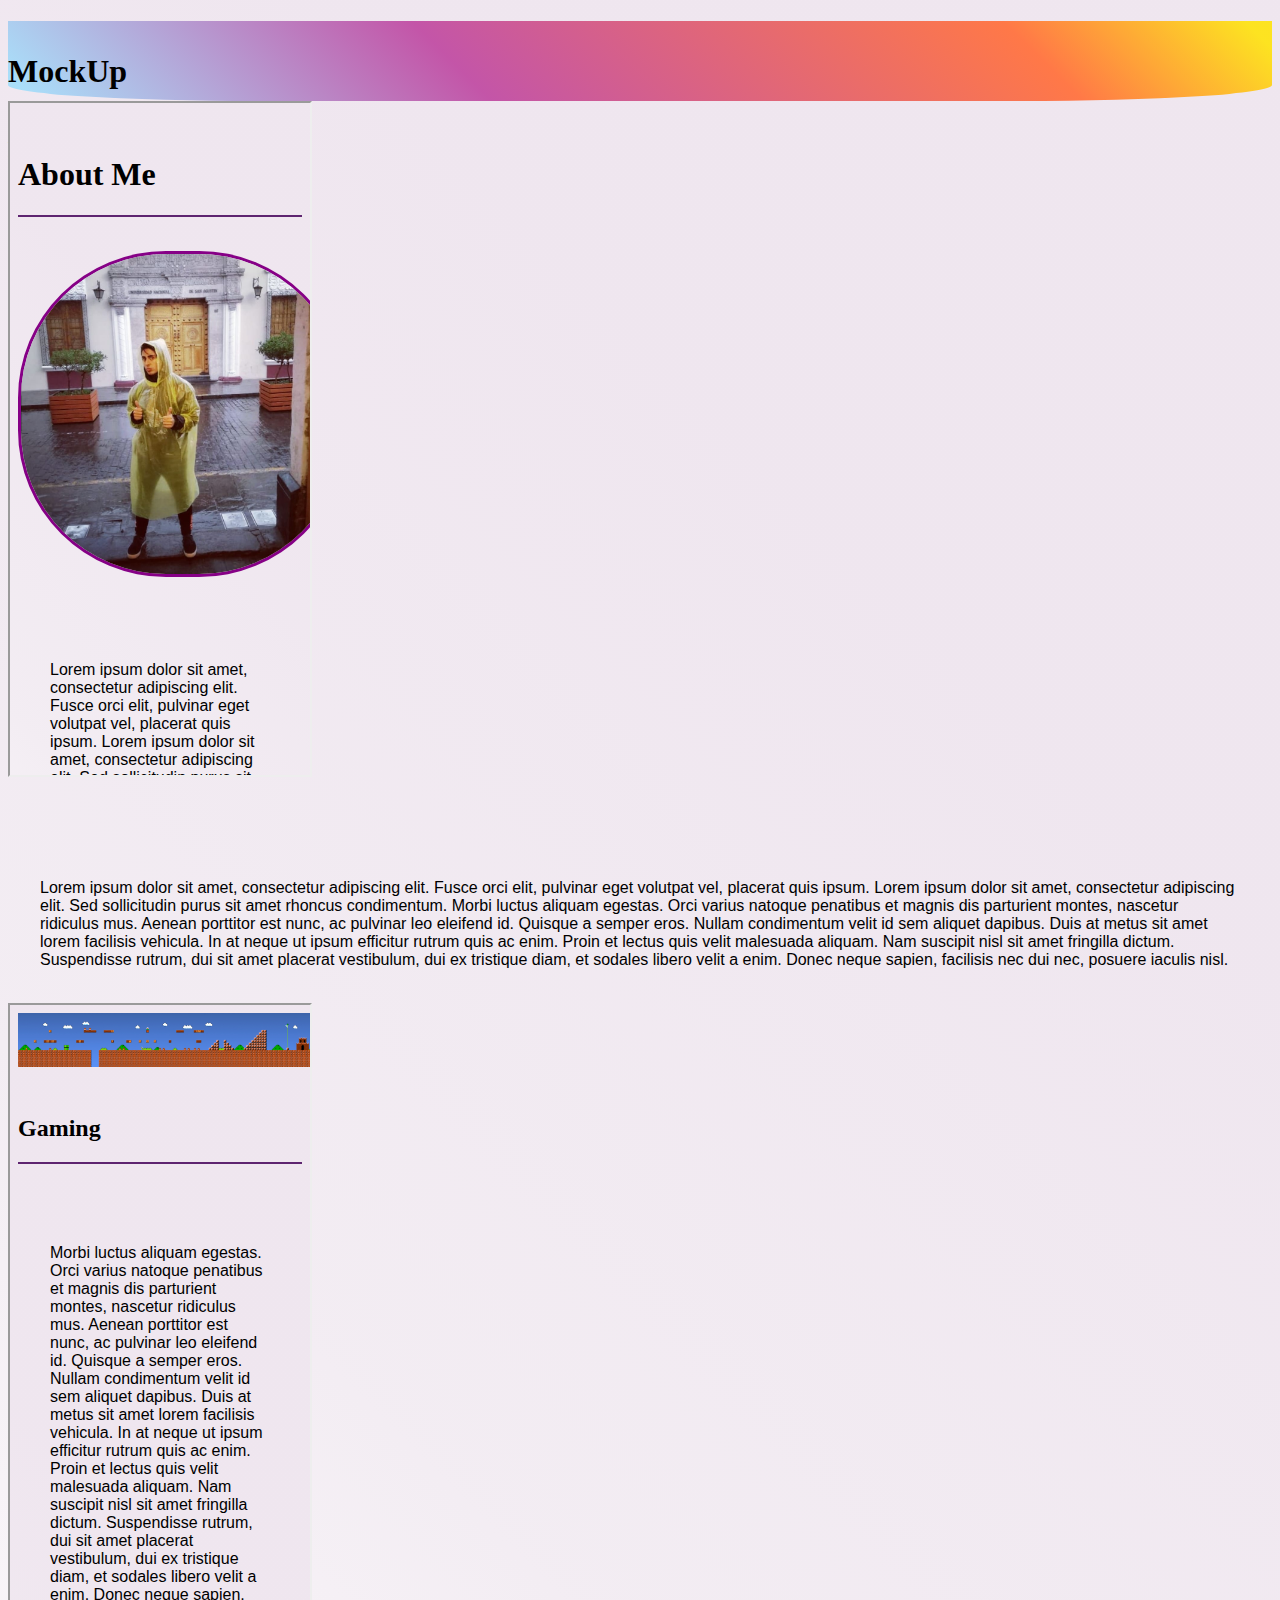
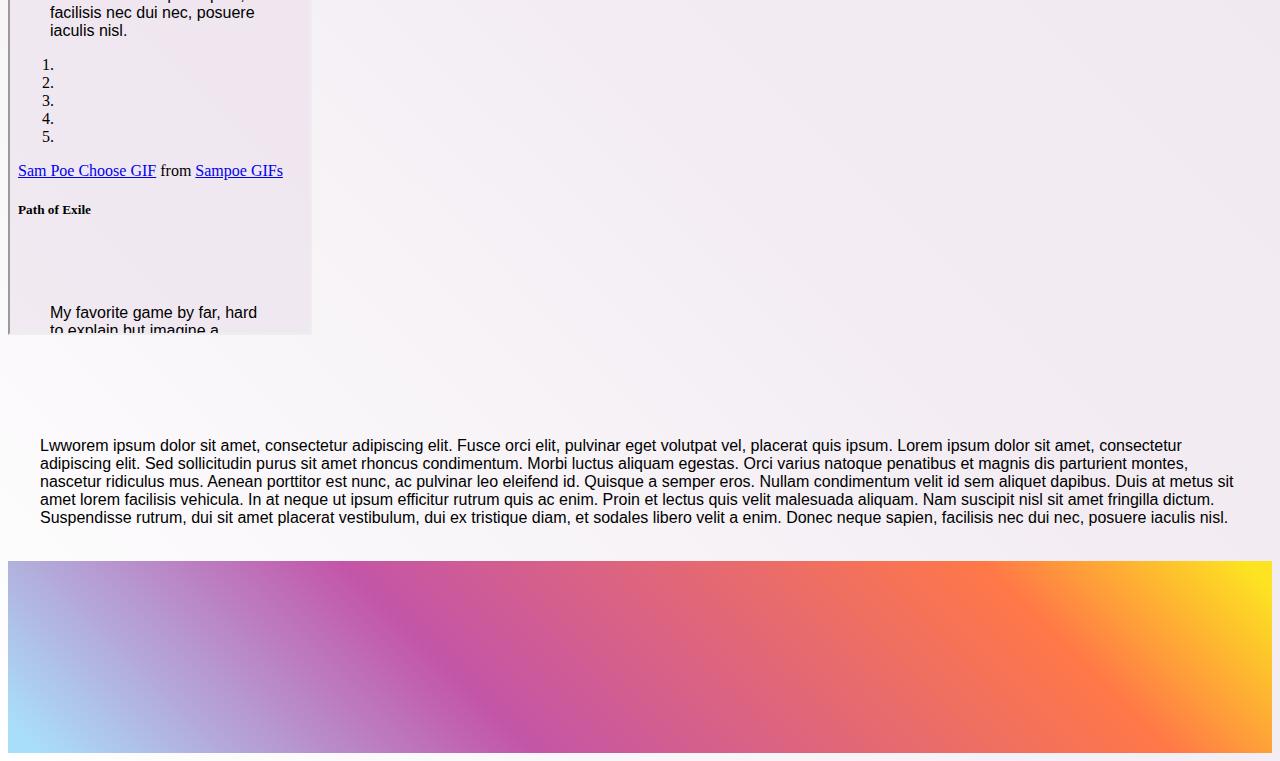
==== index.html @ 93ef7b10 "added gaming section of webpage, with CSS components" ====
<!doctype html>
<html lang="en">

<head>
  <!-- Required meta tags -->
  <meta charset="utf-8">
  <meta name="viewport" content="width=device-width, initial-scale=1">

  <!-- Bootstrap CSS -->
  <link href="https://cdn.jsdelivr.net/npm/bootstrap@5.0.0-beta1/dist/css/bootstrap.min.css" rel="stylesheet"
    integrity="sha384-giJF6kkoqNQ00vy+HMDP7azOuL0xtbfIcaT9wjKHr8RbDVddVHyTfAAsrekwKmP1" crossorigin="anonymous">
  <!-- Custom CSS -->
  <link rel="stylesheet" href="./Resources/index.css">
  <title>Chirstian Vimu</title>
</head>

<body id="body" class="body-day">
  <!--HEADER-->
  <section id="header" class="theme-day sticky-top">
    <div class="container-fluid text-center">
      <div class="row">
        <div class="col-2 text-end align-right">
          <h1 class="pt-md-2 pt-4">MockUp</h1>
        </div>
        <div class="col text-start">
          <h2 class="text-muted pt-md-2 offset-1">Personal Site</h2>
        </div>
        <div class="col-4">
          <button type="button" class="btn btn-outline-secondary" id="theme-selector"><img src="Resources/sun.png"
              class="img offset-1" id="theme-image"></button>
        </div>
      </div>
    </div>
  </section>
  <!-- /HEADER -->
  <!-- ABOUT ME -->
  <section id="about">
    <div class="container">
      <div class="row">
        <iframe src="./Resources/about.html" class="theme-day">
          <div id="content-window"></div>
        </iframe>
      </div>
      <br>
      <div class="row pb-4">
        <p>
          Lorem ipsum dolor sit amet, consectetur adipiscing elit. Fusce orci elit, pulvinar eget volutpat
          vel, placerat quis ipsum. Lorem ipsum dolor sit amet, consectetur adipiscing elit. Sed sollicitudin
          purus sit amet rhoncus condimentum. Morbi luctus aliquam egestas. Orci varius natoque penatibus et
          magnis dis parturient montes, nascetur ridiculus mus. Aenean porttitor est nunc, ac pulvinar leo
          eleifend id. Quisque a semper eros. Nullam condimentum velit id sem aliquet dapibus. Duis at metus
          sit amet lorem facilisis vehicula. In at neque ut ipsum efficitur rutrum quis ac enim. Proin et
          lectus quis velit malesuada aliquam. Nam suscipit nisl sit amet fringilla dictum. Suspendisse
          rutrum, dui sit amet placerat vestibulum, dui ex tristique diam, et sodales libero velit a enim.
          Donec neque sapien, facilisis nec dui nec, posuere iaculis nisl.
        </p>
        <br>
      </div>
  </section>
  <!-- /ABOUT ME -->
  <!-- GAMING -->
  <section id="gaming">
    <div class="container-fluid">
      <div class="row">
        <iframe src="./Resources/gaming.html" class="theme-day">
          <div id="content-window"></div>
        </iframe>
      </div>
      <br>
      <div class="row pb-4">
        <p>
          Lwworem ipsum dolor sit amet, consectetur adipiscing elit. Fusce orci elit, pulvinar eget volutpat
          vel, placerat quis ipsum. Lorem ipsum dolor sit amet, consectetur adipiscing elit. Sed sollicitudin
          purus sit amet rhoncus condimentum. Morbi luctus aliquam egestas. Orci varius natoque penatibus et
          magnis dis parturient montes, nascetur ridiculus mus. Aenean porttitor est nunc, ac pulvinar leo
          eleifend id. Quisque a semper eros. Nullam condimentum velit id sem aliquet dapibus. Duis at metus
          sit amet lorem facilisis vehicula. In at neque ut ipsum efficitur rutrum quis ac enim. Proin et
          lectus quis velit malesuada aliquam. Nam suscipit nisl sit amet fringilla dictum. Suspendisse
          rutrum, dui sit amet placerat vestibulum, dui ex tristique diam, et sodales libero velit a enim.
          Donec neque sapien, facilisis nec dui nec, posuere iaculis nisl.
        </p>
        <br>
      </div>
  </section>
  <!-- /GAMING -->
  <!-- FOOTER -->
  <section id="footer" class="theme-day">
    <div class="container-fluid">
    </div>
  </section>
  <!-- /FOOTER -->

  <!--SCRIPTS-->
  <!-- Jquery -->
  <script src="https://code.jquery.com/jquery-3.5.1.js" integrity="sha256-QWo7LDvxbWT2tbbQ97B53yJnYU3WhH/C8ycbRAkjPDc="
    crossorigin="anonymous"></script>
  <!-- Popper -->
  <script src="https://cdn.jsdelivr.net/npm/@popperjs/core@2.5.4/dist/umd/popper.min.js"
    integrity="sha384-q2kxQ16AaE6UbzuKqyBE9/u/KzioAlnx2maXQHiDX9d4/zp8Ok3f+M7DPm+Ib6IU"
    crossorigin="anonymous"></script>
  <!-- Bootstrap JS -->
  <script src="https://cdn.jsdelivr.net/npm/bootstrap@5.0.0-beta1/dist/js/bootstrap.min.js"
    integrity="sha384-pQQkAEnwaBkjpqZ8RU1fF1AKtTcHJwFl3pblpTlHXybJjHpMYo79HY3hIi4NKxyj"
    crossorigin="anonymous"></script>
  <!-- Custom JS -->
  <script defer src="./Resources/index.js"></script>
  <!--/SCRIPTS-->
</body>

</html>
---- Resources/index.css ----
/*STYLE SHEET FOR PAGE CONTENTS. SARED BETWEEN HTML FILES*/


/*SYLE BY COMMON COMPONENTS*/
.theme-night {
    background: hsla(213, 65%, 28%, 1);

    background: -moz-linear-gradient(45deg, hsla(213, 65%, 28%, 1) 0%, hsla(238, 35%, 34%, 1) 31%, hsla(314, 58%, 35%, 1) 78%, hsla(323, 70%, 40%, 1) 88%, hsla(323, 70%, 48%, 1) 100%);
    filter: progid: DXImageTransform.Microsoft.gradient( startColorstr="#194376", endColorstr="#393B76", GradientType=1 );
    color: #F4F4ED;
}
.theme-day {
    background: hsla(53, 98%, 56%, 1);

    background: linear-gradient(225deg, hsla(53, 98%, 56%, 1) 2%, hsla(16, 100%, 64%, 1) 20%, hsla(315, 48%, 55%, 1) 64%, hsla(200, 87%, 82%, 1) 98%);
    
    filter: progid: DXImageTransform.Microsoft.gradient( startColorstr="#fde321", endColorstr="#ff7847", GradientType=1 );
    color: black;
}

h1 {
    font-family:Cambria, Cochin, Georgia, Times, 'Times New Roman', serif, bold;
    padding-top: 1em;

}

h2 {
    font-family:Cambria, Cochin, Georgia, Times, 'Times New Roman', serif;
    padding-top: 1em;
}

p {
    font-family:'Segoe UI', Tahoma, Geneva, Verdana, sans-serif, cursive;
    padding-top: 4em;
    padding-left: 2em;
    padding-right: 2em;
}

.body-day {
    background: hsla(0, 0%, 100%, 1);
    color: black;
    background: linear-gradient(45deg, hsla(0, 0%, 100%, 1) 0%, hsla(300, 20%, 94%, 1) 37%, hsla(300, 22%, 92%, 1) 73%);
    filter: progid: DXImageTransform.Microsoft.gradient( startColorstr="#ffffff", endColorstr="#F3EDF3", GradientType=1 );
    
}

.body-night {
    background: hsla(0, 2%, 34%, 1);
    color: whitesmoke;
    background: linear-gradient(360deg, hsla(0, 2%, 34%, 1) 1%, hsla(300, 4%, 9%, 1) 92%);
    filter: progid: DXImageTransform.Microsoft.gradient( startColorstr="#575454", endColorstr="#181618", GradientType=1 );
}

hr {
    margin-top: 1rem;
    margin-bottom: 1rem;
    border: 0;
    border-top: 2px solid rgba(67, 0, 88, 0.842);
  }
.line-separator {
    margin-top: 1rem;
    margin-bottom: 1rem;
    border: 0;
    border-top: 2px solid rgba(67, 0, 88, 0.842);
}
/*/SYLE BY COMMON COMPONENTS/*/

/*STYLE BY SECTIONS*/
#header {
    border-radius: 0 0 20% 20%;
    height: 5em;
}
#header img {
    height: 4em;
    width: 4em;
}
#header button {
    align-self: flex-end center;
    padding-right: 1em;
    border-radius: 50%;
}

#footer {
    width: 100%;
    height: 12em;
}

#about {
    object-fit: contain;
    border-radius: 15%;
}
/* CSS screens 320px o above */
@media (min-width: 320px) {

    #about iframe {
        height: 66em;
        max-width: 100%;
    } 
    #gaming iframe {
        height: 69em;
        max-width: 100%;
    } 
}
/* CSS screens 550px o above */
@media (min-width: 550px) {

    #about iframe {
        height: 60em;
        max-width: 100%;
    } 
    #gaming iframe {
        height: 72em;
        max-width: 100%;
    } 
}
/* CSS screens 900px o above */
@media (min-width: 900px) {

    #about iframe {
        height: 56em;
        max-width: 100%;
    }
    #gaming iframe {
        height: 64em;
        max-width: 100%;
    }  
}
/* CSS screens 1200px o above */
@media (min-width: 1200px) {

    #about iframe {
        height: 42em;
        max-width: 100%;
    }
    #gaming iframe {
        height: 58em;
        max-width: 100%;
    } 
}
#about img {
    border-radius: 45%;
    max-height: 20em;
    width: auto;
    border: 0.2em solid rgb(134, 0, 134);
}

#gaming-header {
    max-width: 100%;
    height: auto;
}
#gaming-header img {
    max-width: 100vw;
}
/*/STYLE BY SECTIONS/*/
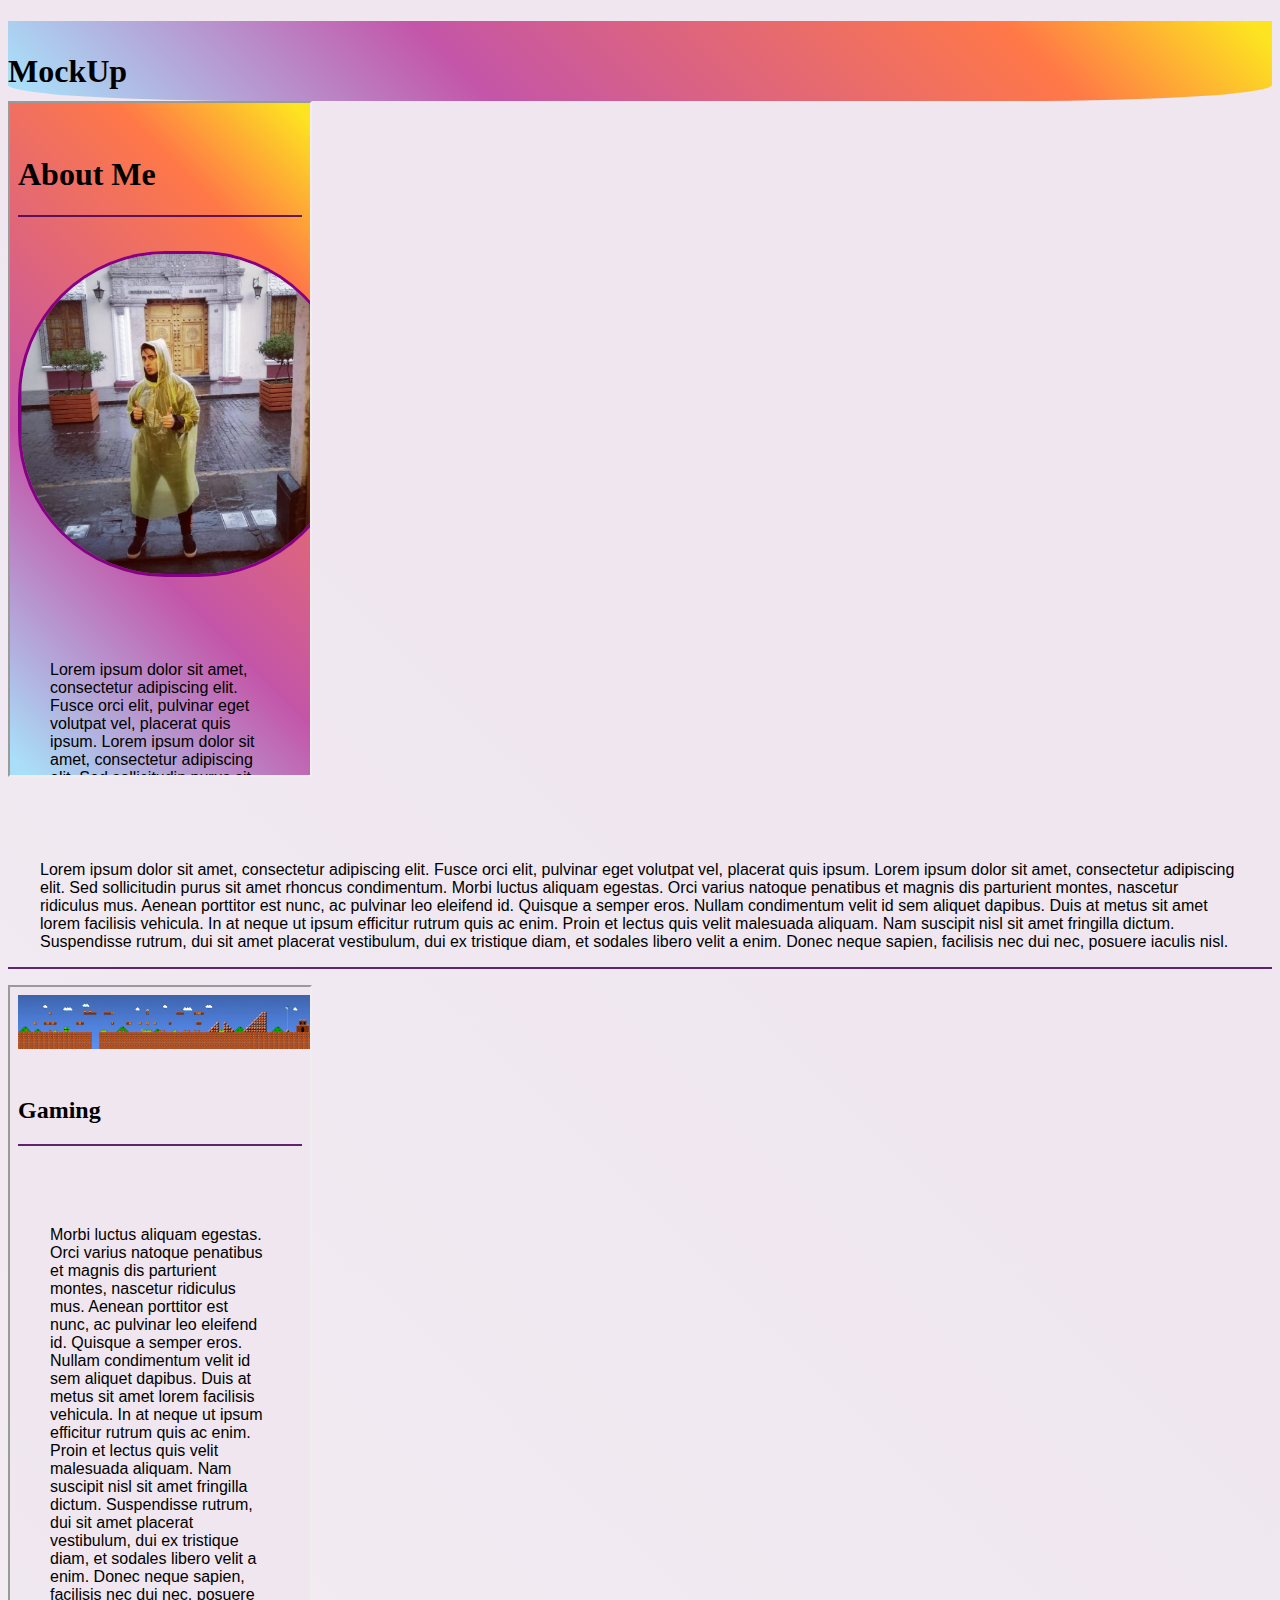
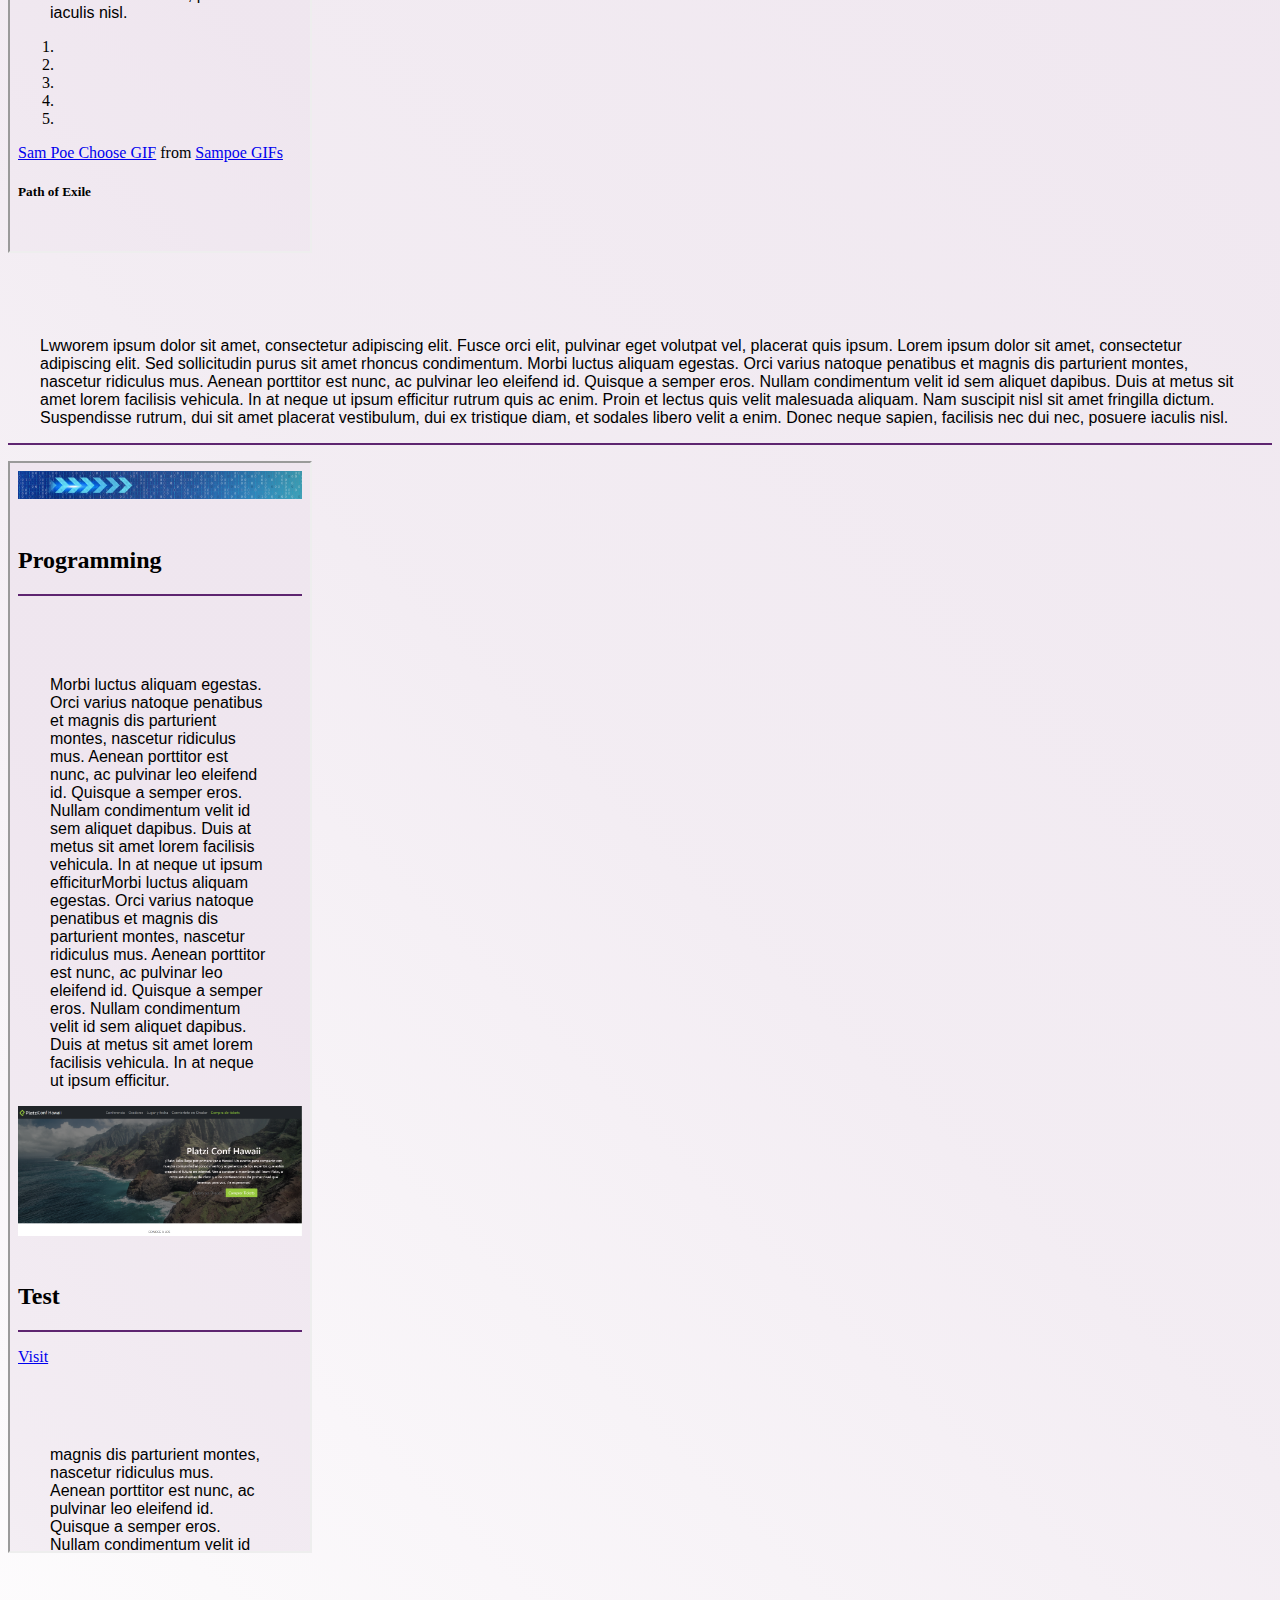
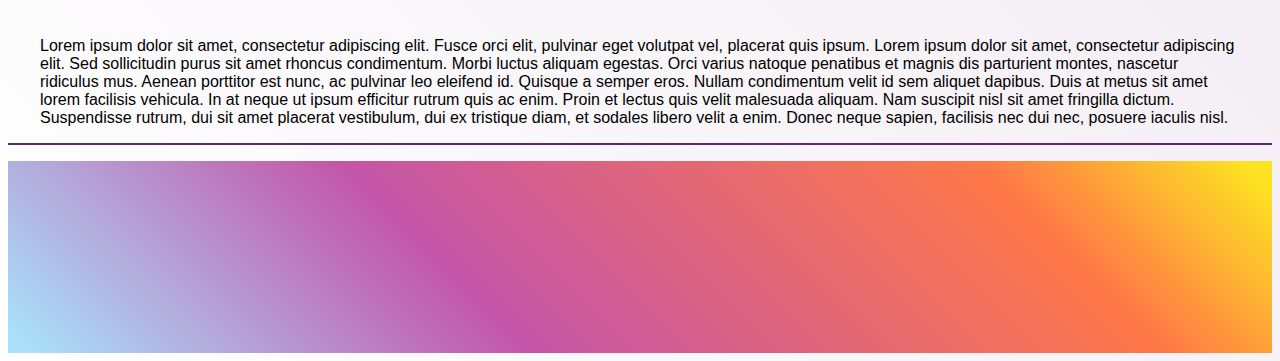
==== commit ecfe74e4: "Added section for programming" ====
--- a/index.html
+++ b/index.html
@@ -41,8 +41,7 @@
           <div id="content-window"></div>
         </iframe>
       </div>
-      <br>
-      <div class="row pb-4">
+      <div class="row">
         <p>
           Lorem ipsum dolor sit amet, consectetur adipiscing elit. Fusce orci elit, pulvinar eget volutpat
           vel, placerat quis ipsum. Lorem ipsum dolor sit amet, consectetur adipiscing elit. Sed sollicitudin
@@ -54,20 +53,21 @@
           rutrum, dui sit amet placerat vestibulum, dui ex tristique diam, et sodales libero velit a enim.
           Donec neque sapien, facilisis nec dui nec, posuere iaculis nisl.
         </p>
-        <br>
       </div>
   </section>
+  <div class="container-fluid">
+    <div class="line-separator"></div>
+  </div>
   <!-- /ABOUT ME -->
   <!-- GAMING -->
   <section id="gaming">
-    <div class="container-fluid">
+    <div class="container">
       <div class="row">
         <iframe src="./Resources/gaming.html" class="theme-day">
           <div id="content-window"></div>
         </iframe>
       </div>
-      <br>
-      <div class="row pb-4">
+      <div class="row">
         <p>
           Lwworem ipsum dolor sit amet, consectetur adipiscing elit. Fusce orci elit, pulvinar eget volutpat
           vel, placerat quis ipsum. Lorem ipsum dolor sit amet, consectetur adipiscing elit. Sed sollicitudin
@@ -79,10 +79,38 @@
           rutrum, dui sit amet placerat vestibulum, dui ex tristique diam, et sodales libero velit a enim.
           Donec neque sapien, facilisis nec dui nec, posuere iaculis nisl.
         </p>
-        <br>
       </div>
   </section>
+  <div class="container-fluid">
+    <div class="line-separator"></div>
+  </div>
   <!-- /GAMING -->
+  <!-- PROGRAMMING -->
+  <section id="programming">
+    <div class="container">
+      <div class="row">
+        <iframe src="./Resources/programming.html" class="theme-day">
+          <div id="content-window"></div>
+        </iframe>
+      </div>
+      <div class="row">
+        <p>
+          Lorem ipsum dolor sit amet, consectetur adipiscing elit. Fusce orci elit, pulvinar eget volutpat
+          vel, placerat quis ipsum. Lorem ipsum dolor sit amet, consectetur adipiscing elit. Sed sollicitudin
+          purus sit amet rhoncus condimentum. Morbi luctus aliquam egestas. Orci varius natoque penatibus et
+          magnis dis parturient montes, nascetur ridiculus mus. Aenean porttitor est nunc, ac pulvinar leo
+          eleifend id. Quisque a semper eros. Nullam condimentum velit id sem aliquet dapibus. Duis at metus
+          sit amet lorem facilisis vehicula. In at neque ut ipsum efficitur rutrum quis ac enim. Proin et
+          lectus quis velit malesuada aliquam. Nam suscipit nisl sit amet fringilla dictum. Suspendisse
+          rutrum, dui sit amet placerat vestibulum, dui ex tristique diam, et sodales libero velit a enim.
+          Donec neque sapien, facilisis nec dui nec, posuere iaculis nisl.
+        </p>
+      </div>
+  </section>
+  <div class="container-fluid">
+    <div class="line-separator"></div>
+  </div>
+  <!-- /PROGRAMMING -->
   <!-- FOOTER -->
   <section id="footer" class="theme-day">
     <div class="container-fluid">
--- a/Resources/index.css
+++ b/Resources/index.css
@@ -100,6 +100,10 @@
         height: 69em;
         max-width: 100%;
     } 
+    #programming iframe {
+        height: 102em;
+        max-width: 100%;
+    } 
 }
 /* CSS screens 550px o above */
 @media (min-width: 550px) {
@@ -111,7 +115,11 @@
     #gaming iframe {
         height: 72em;
         max-width: 100%;
-    } 
+    }
+    #programming iframe {
+        height: 108em;
+        max-width: 100%;
+    }  
 }
 /* CSS screens 900px o above */
 @media (min-width: 900px) {
@@ -123,7 +131,11 @@
     #gaming iframe {
         height: 64em;
         max-width: 100%;
-    }  
+    }
+    #programming iframe {
+        height: 116em;
+        max-width: 100%;
+    } 
 }
 /* CSS screens 1200px o above */
 @media (min-width: 1200px) {
@@ -133,7 +145,11 @@
         max-width: 100%;
     }
     #gaming iframe {
-        height: 58em;
+        height: 54em;
+        max-width: 100%;
+    }
+    #programming iframe {
+        height: 68em;
         max-width: 100%;
     } 
 }
@@ -151,4 +167,17 @@
 #gaming-header img {
     max-width: 100vw;
 }
+
+#programming-header {
+    width: 100%;
+    height: auto;
+    position: relative;
+  text-align: center;
+}
+#programming-header img {
+    width:100%!important;
+} 
+#portafolio img {
+    max-width: 100%;
+}
 /*/STYLE BY SECTIONS/*/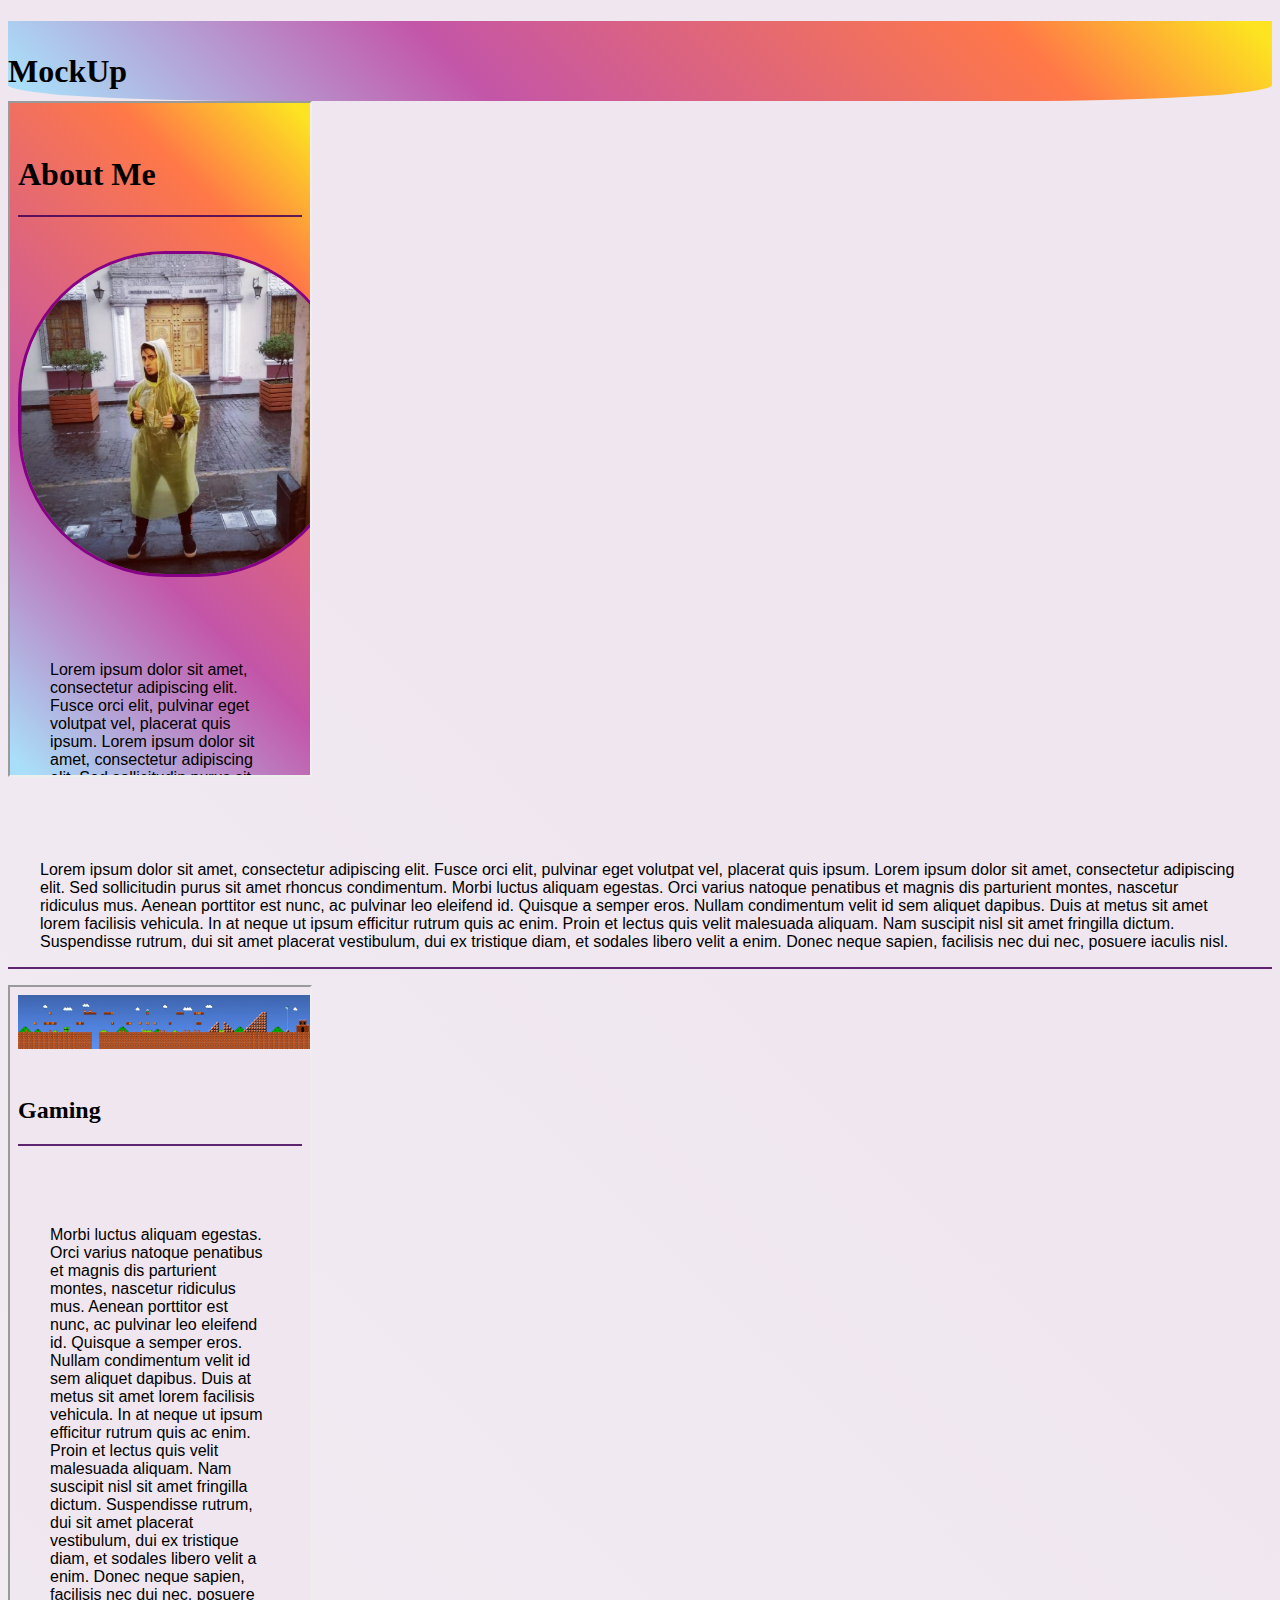
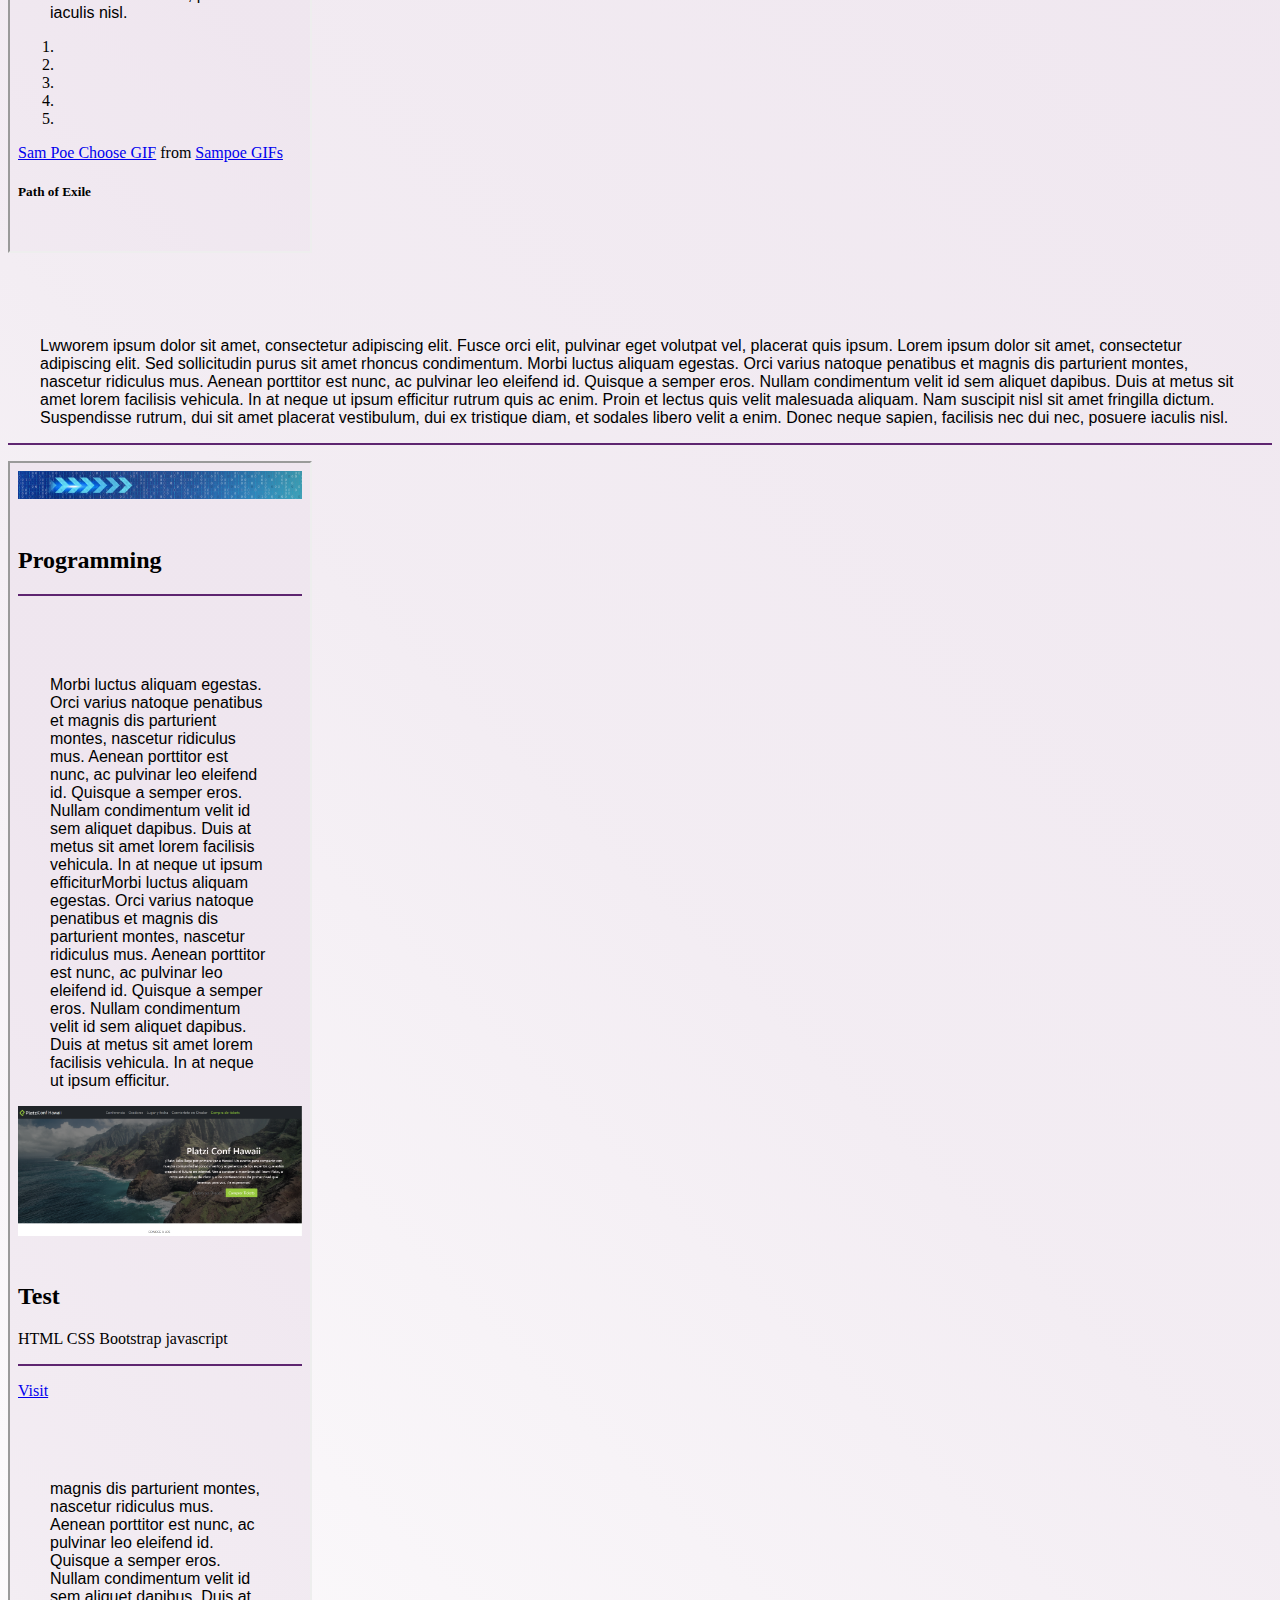
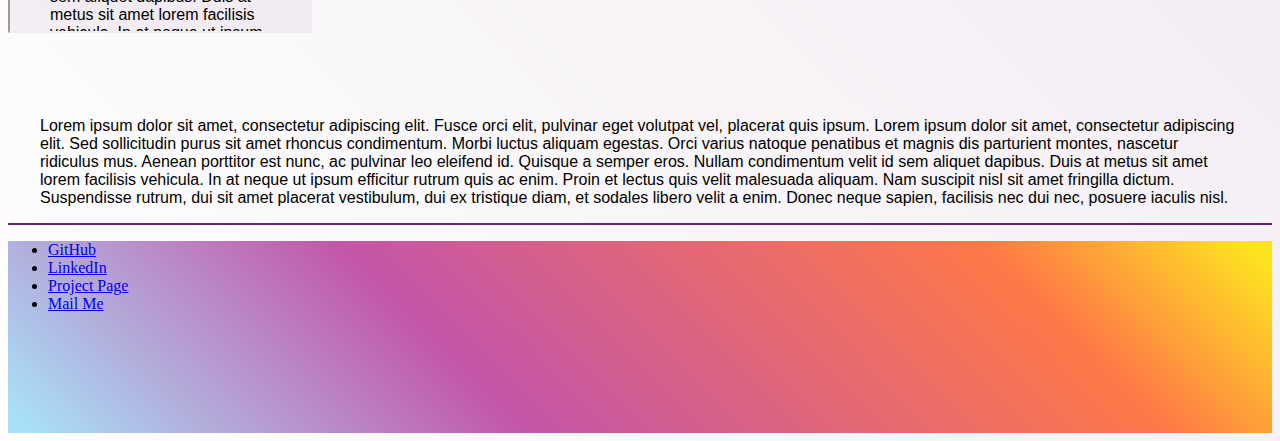
==== commit f7b40ab1: "Added programming section and other elements for responsive functioning" ====
--- a/index.html
+++ b/index.html
@@ -114,6 +114,21 @@
   <!-- FOOTER -->
   <section id="footer" class="theme-day">
     <div class="container-fluid">
+      <div class="row pb-5">
+      </div>
+      <div class="row">
+        <div class="col-1">
+        </div>
+        <div class="col">
+          <ul class="bd-footer-links ps-0 mb-3">
+            <li class="d-inline-block"><a href="https://github.com/Chrisvimu">GitHub</a></li>
+            <li class="d-inline-block ms-3"><a
+                href="https://www.linkedin.com/in/christian-villarroel-mu%C3%B1oz-60136a197/">LinkedIn</a></li>
+            <li class="d-inline-block ms-3"><a href="https://github.com/Chrisvimu/aboutMeOne">Project Page</a></li>
+            <li class="d-inline-block ms-3"><a href="mailto:christian.vimu@gmail.com">Mail Me</a></li>
+          </ul>
+        </div>
+      </div>
     </div>
   </section>
   <!-- /FOOTER -->
--- a/Resources/index.css
+++ b/Resources/index.css
@@ -101,7 +101,7 @@
         max-width: 100%;
     } 
     #programming iframe {
-        height: 102em;
+        height: 104em;
         max-width: 100%;
     } 
 }
@@ -117,7 +117,7 @@
         max-width: 100%;
     }
     #programming iframe {
-        height: 108em;
+        height: 112em;
         max-width: 100%;
     }  
 }
@@ -133,7 +133,7 @@
         max-width: 100%;
     }
     #programming iframe {
-        height: 116em;
+        height: 120em;
         max-width: 100%;
     } 
 }
@@ -149,7 +149,7 @@
         max-width: 100%;
     }
     #programming iframe {
-        height: 68em;
+        height: 73em;
         max-width: 100%;
     } 
 }
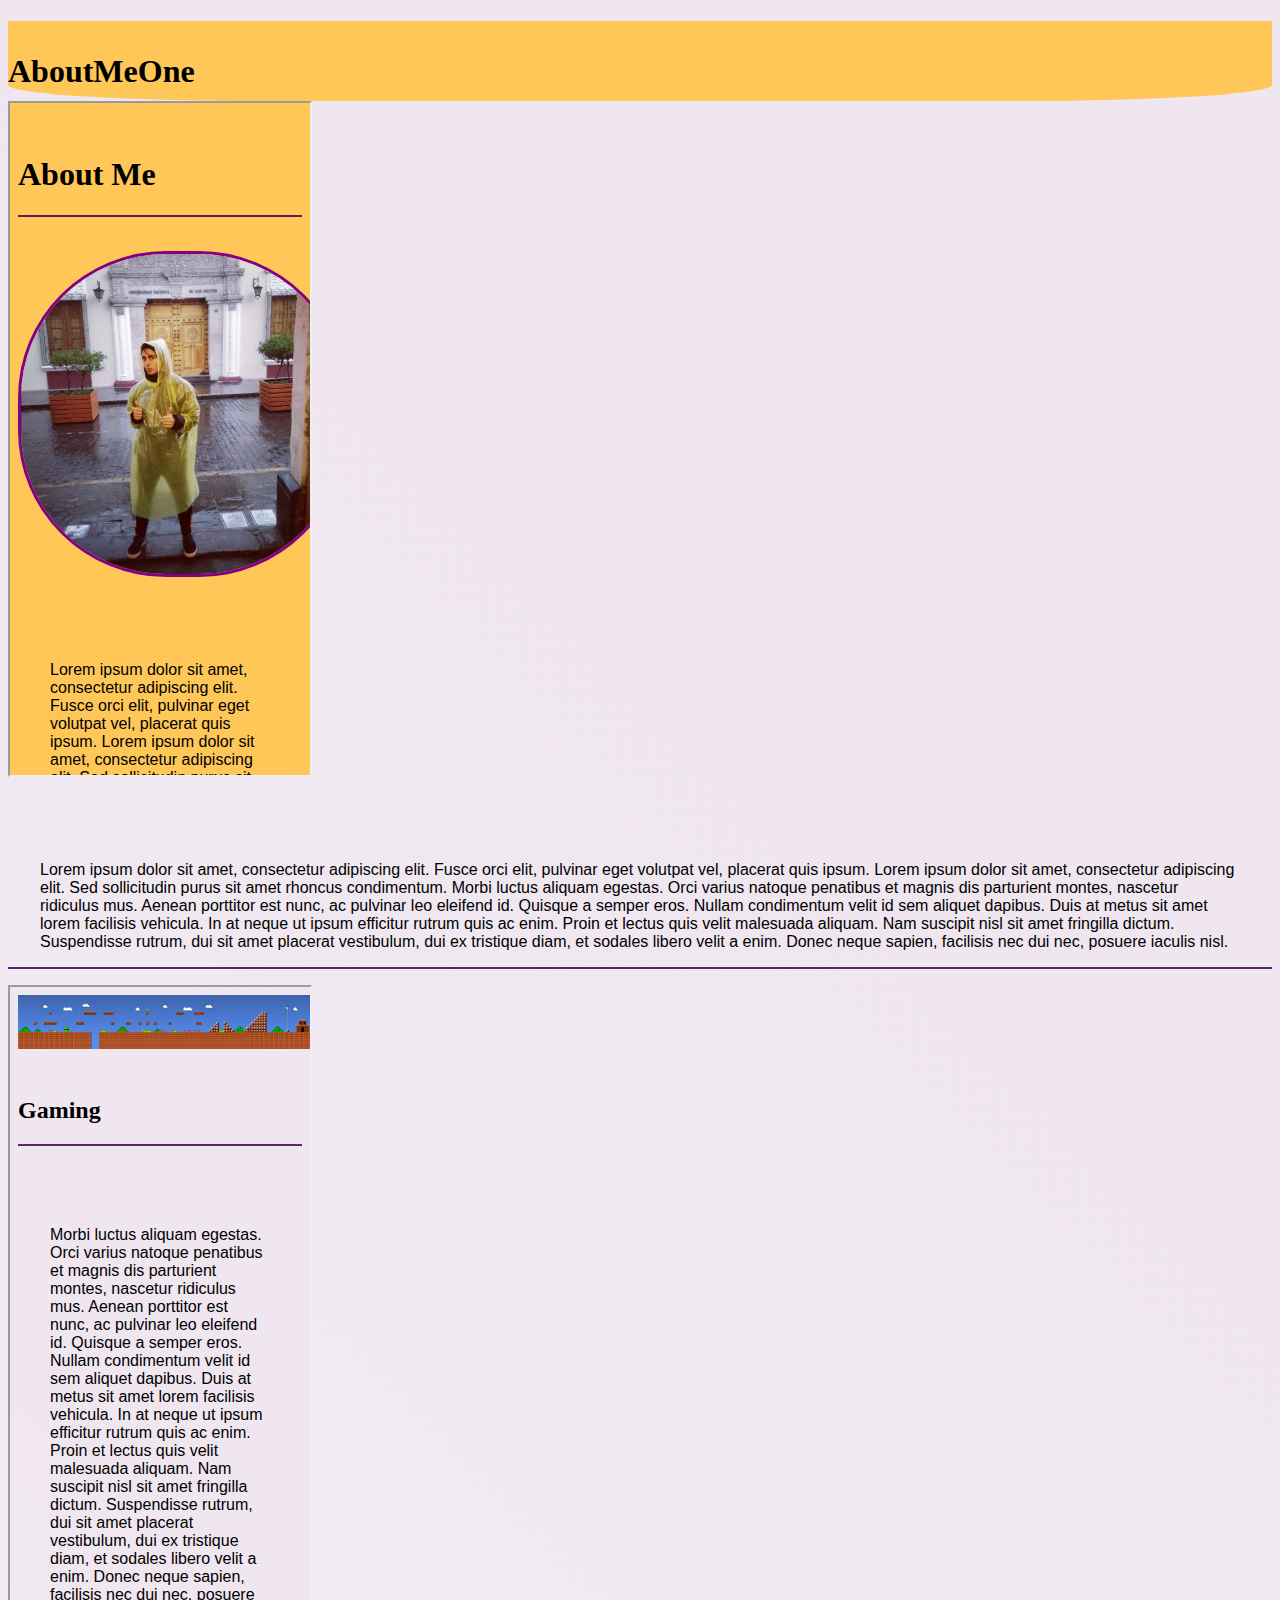
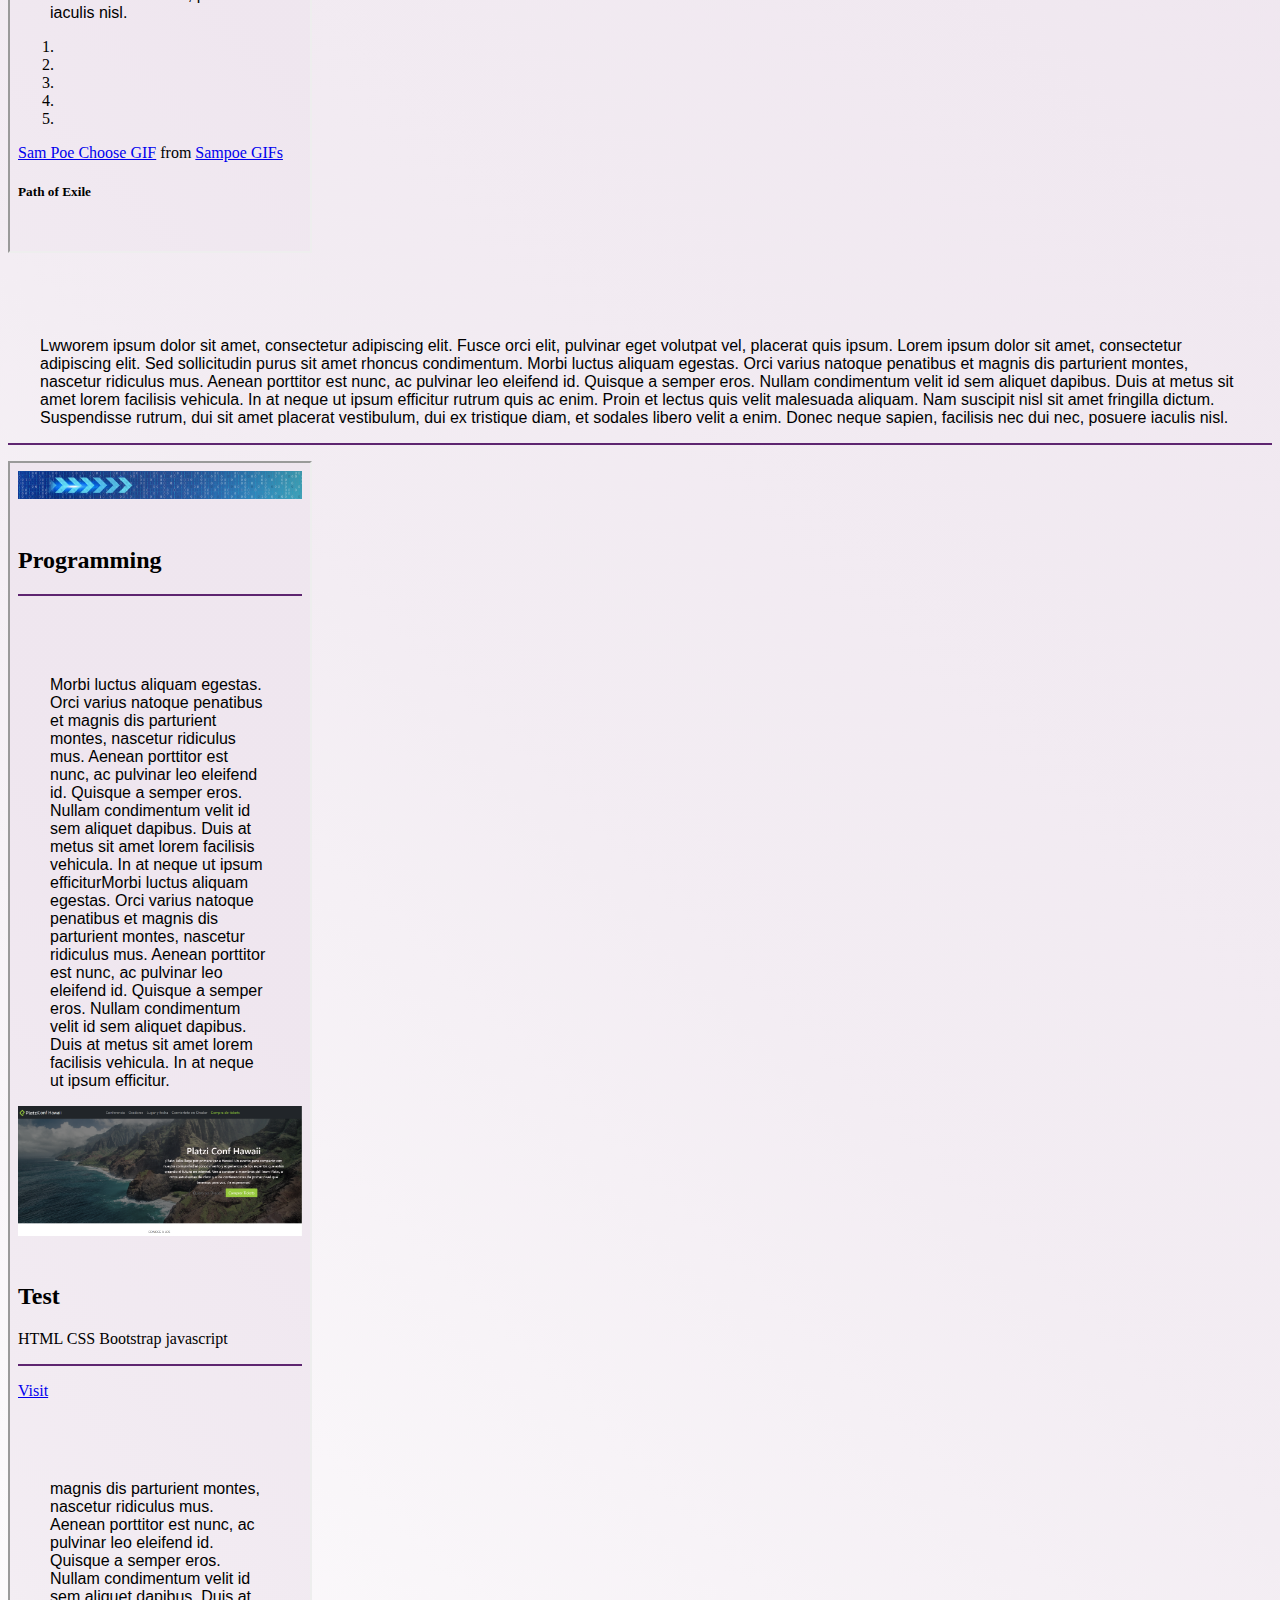
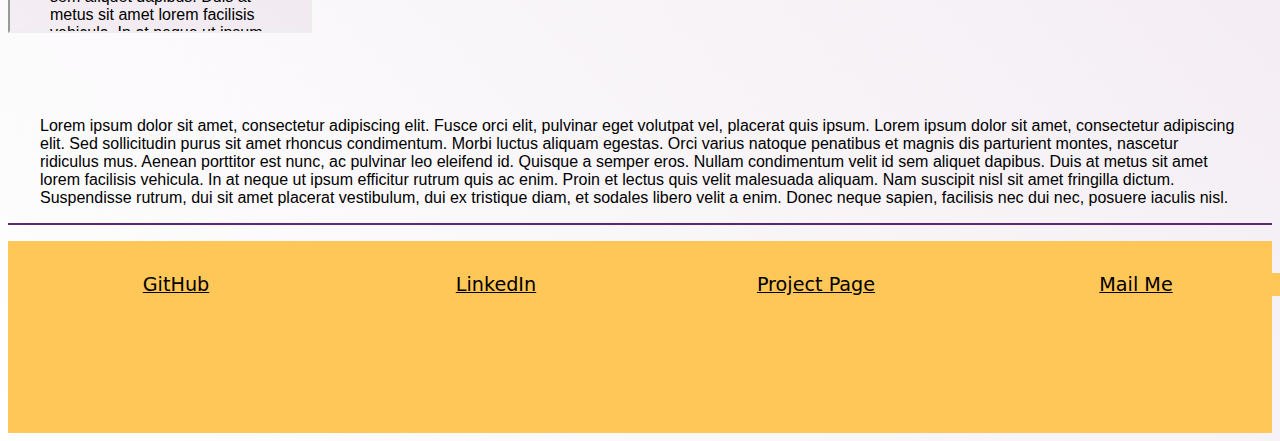
==== commit d5421ef3: "Fixed footer with links" ====
--- a/index.html
+++ b/index.html
@@ -20,7 +20,7 @@
     <div class="container-fluid text-center">
       <div class="row">
         <div class="col-2 text-end align-right">
-          <h1 class="pt-md-2 pt-4">MockUp</h1>
+          <h1 class="pt-md-2 pt-4">AboutMeOne</h1>
         </div>
         <div class="col text-start">
           <h2 class="text-muted pt-md-2 offset-1">Personal Site</h2>
@@ -114,23 +114,18 @@
   <!-- FOOTER -->
   <section id="footer" class="theme-day">
     <div class="container-fluid">
-      <div class="row pb-5">
-      </div>
-      <div class="row">
-        <div class="col-1">
-        </div>
-        <div class="col">
-          <ul class="bd-footer-links ps-0 mb-3">
-            <li class="d-inline-block"><a href="https://github.com/Chrisvimu">GitHub</a></li>
-            <li class="d-inline-block ms-3"><a
-                href="https://www.linkedin.com/in/christian-villarroel-mu%C3%B1oz-60136a197/">LinkedIn</a></li>
-            <li class="d-inline-block ms-3"><a href="https://github.com/Chrisvimu/aboutMeOne">Project Page</a></li>
-            <li class="d-inline-block ms-3"><a href="mailto:christian.vimu@gmail.com">Mail Me</a></li>
-          </ul>
-        </div>
-      </div>
+      <nav>
+        <a class="theme-day" href="https://github.com/Chrisvimu">GitHub</a>
+
+        <a class="theme-day" href="https://www.linkedin.com/in/christian-villarroel-mu%C3%B1oz-60136a197/">LinkedIn</a>
+        <a class="theme-day" href="https://github.com/Chrisvimu/aboutMeOne">Project
+          Page</a>
+        <a class="theme-day" href="mailto:christian.vimu@gmail.com?Subject=Hola!">Mail
+          Me</a>
+      </nav>
     </div>
   </section>
+
   <!-- /FOOTER -->
 
   <!--SCRIPTS-->
--- a/Resources/index.css
+++ b/Resources/index.css
@@ -2,6 +2,15 @@
 
 
 /*SYLE BY COMMON COMPONENTS*/
+a:hover {
+    font-weight: 900;
+  }
+a .theme-day {
+    Color: black;
+}
+a .theme-night {
+    color: snow;
+}
 .theme-night {
     background: hsla(213, 65%, 28%, 1);
 
@@ -10,12 +19,12 @@
     color: #F4F4ED;
 }
 .theme-day {
-    background: hsla(53, 98%, 56%, 1);
-
-    background: linear-gradient(225deg, hsla(53, 98%, 56%, 1) 2%, hsla(16, 100%, 64%, 1) 20%, hsla(315, 48%, 55%, 1) 64%, hsla(200, 87%, 82%, 1) 98%);
-    
-    filter: progid: DXImageTransform.Microsoft.gradient( startColorstr="#fde321", endColorstr="#ff7847", GradientType=1 );
-    color: black;
+
+     background: hsla(40, 100%, 67%, 1);
+
+     background: -moz-linear-gradient(225deg, hsla(40, 100%, 67%, 1) 0%, hsla(8, 100%, 68%, 1) 50%, hsla(323, 71%, 46%, 1) 94%);     
+     filter: progid: DXImageTransform.Microsoft.gradient( startColorstr="#ffc857", endColorstr="#ff715b", GradientType=1 );
+     color: black;
 }
 
 h1 {
@@ -82,7 +91,20 @@
 
 #footer {
     width: 100%;
+    position: relative;
+    bottom: 0;
     height: 12em;
+}
+
+#footer nav{
+    
+    display: grid;
+    gap: 1rem;
+    grid-template-columns: repeat(4, minmax(0, 1fr));
+    font: 120% system-ui;
+    text-align: center;
+    padding: 2rem 1rem;
+    width: 100%;
 }
 
 #about {
@@ -176,6 +198,7 @@
 }
 #programming-header img {
     width:100%!important;
+    height: auto;
 } 
 #portafolio img {
     max-width: 100%;
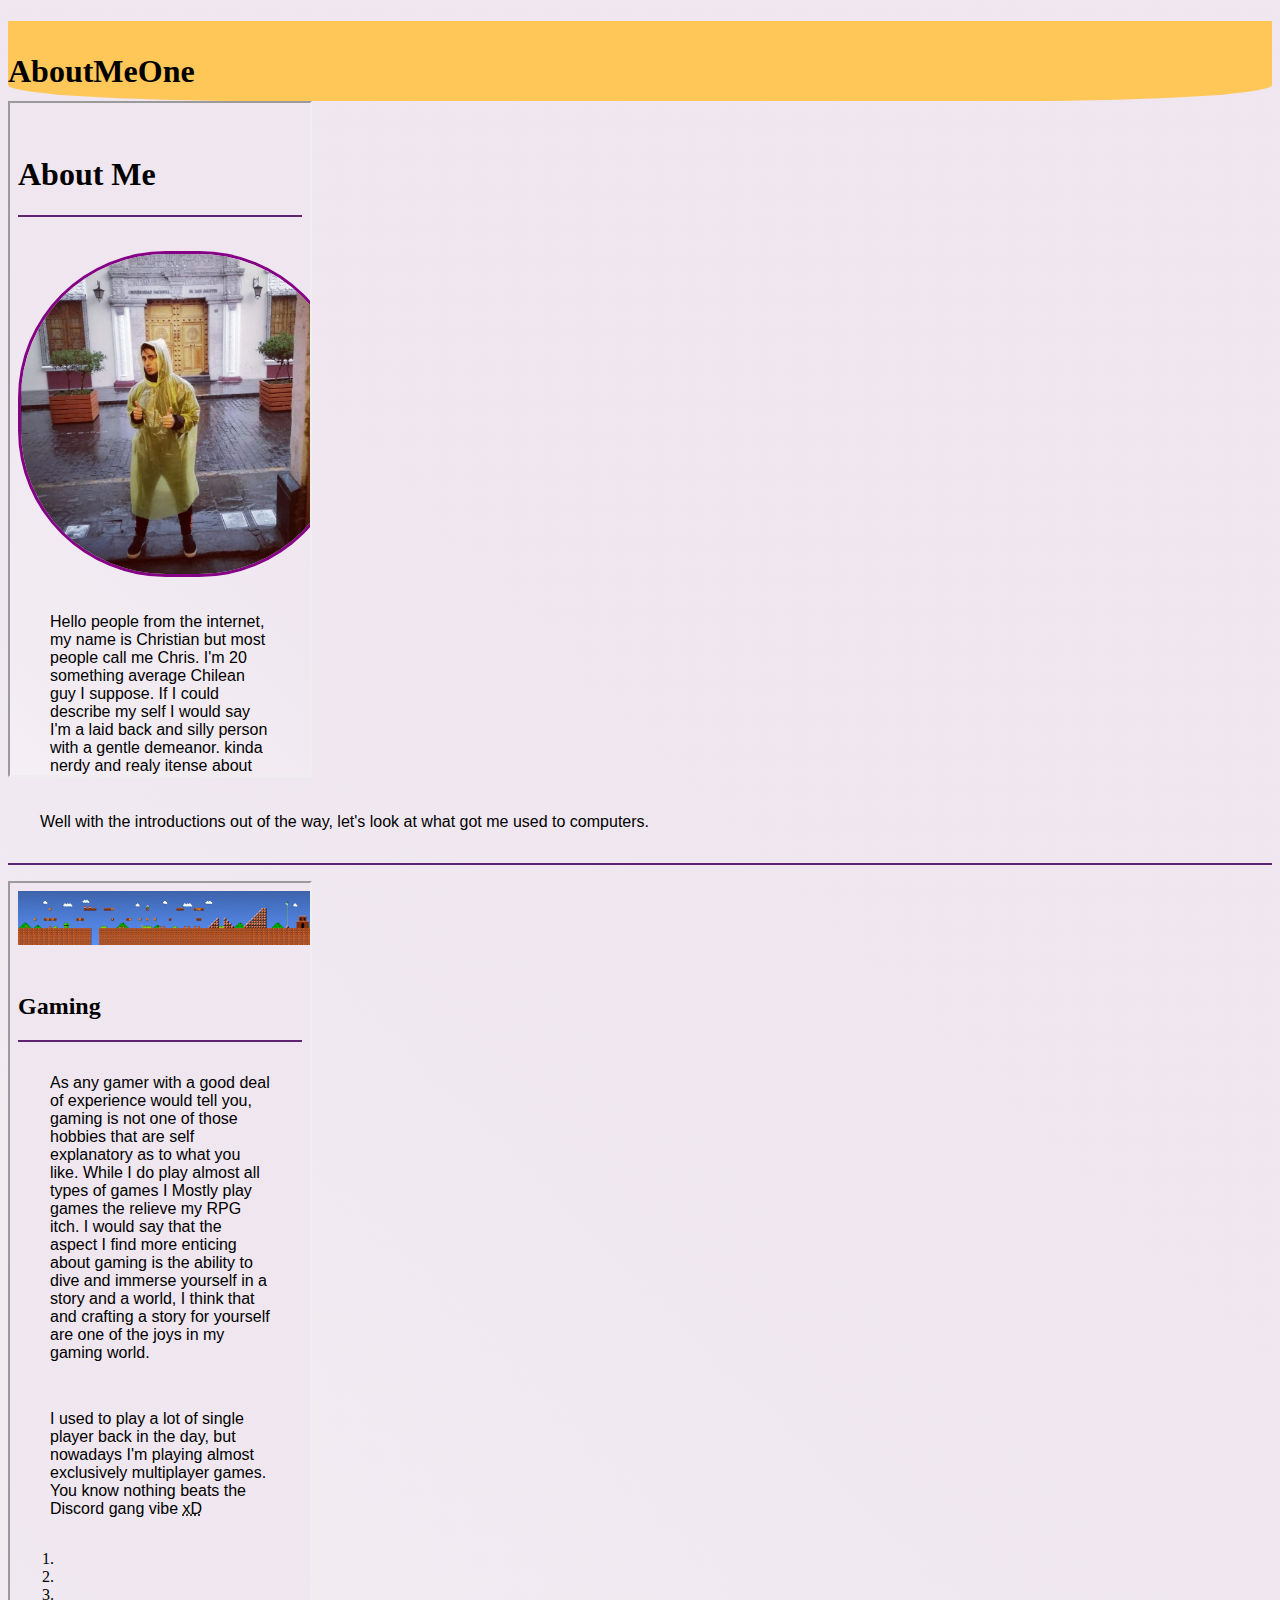
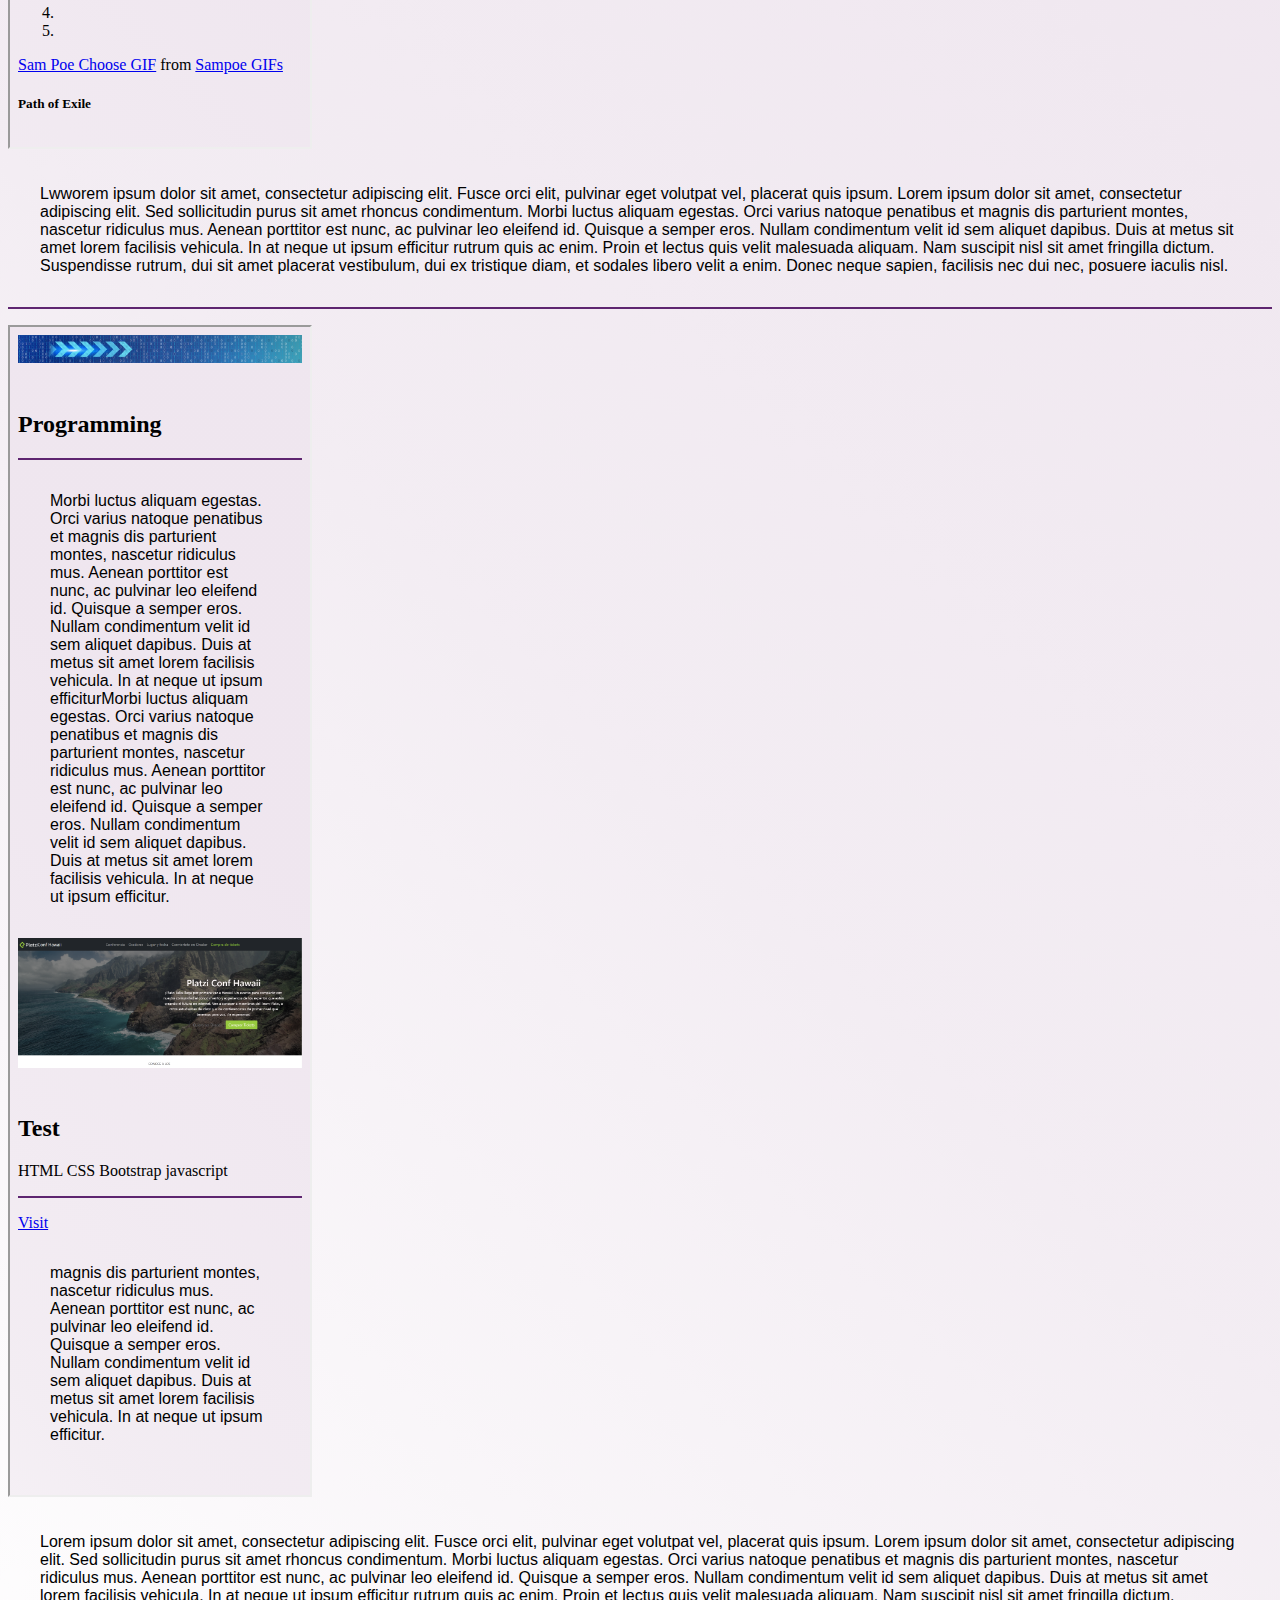
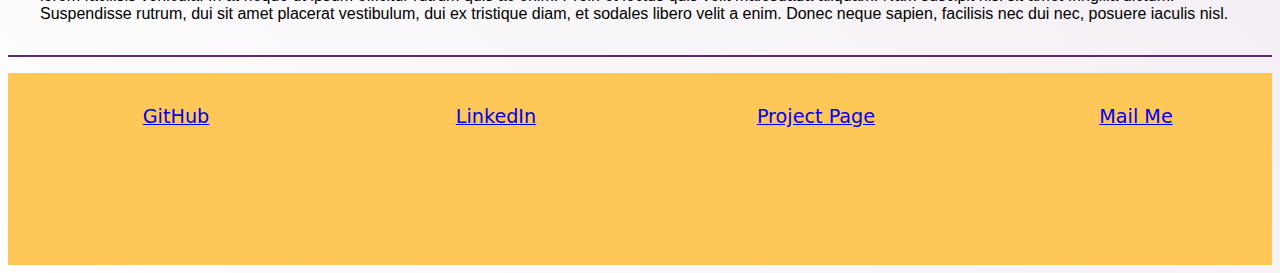
==== commit 756530c8: "About done, doing Gaming section" ====
--- a/index.html
+++ b/index.html
@@ -43,15 +43,7 @@
       </div>
       <div class="row">
         <p>
-          Lorem ipsum dolor sit amet, consectetur adipiscing elit. Fusce orci elit, pulvinar eget volutpat
-          vel, placerat quis ipsum. Lorem ipsum dolor sit amet, consectetur adipiscing elit. Sed sollicitudin
-          purus sit amet rhoncus condimentum. Morbi luctus aliquam egestas. Orci varius natoque penatibus et
-          magnis dis parturient montes, nascetur ridiculus mus. Aenean porttitor est nunc, ac pulvinar leo
-          eleifend id. Quisque a semper eros. Nullam condimentum velit id sem aliquet dapibus. Duis at metus
-          sit amet lorem facilisis vehicula. In at neque ut ipsum efficitur rutrum quis ac enim. Proin et
-          lectus quis velit malesuada aliquam. Nam suscipit nisl sit amet fringilla dictum. Suspendisse
-          rutrum, dui sit amet placerat vestibulum, dui ex tristique diam, et sodales libero velit a enim.
-          Donec neque sapien, facilisis nec dui nec, posuere iaculis nisl.
+          Well with the introductions out of the way, let's look at what got me used to computers.
         </p>
       </div>
   </section>
@@ -115,12 +107,12 @@
   <section id="footer" class="theme-day">
     <div class="container-fluid">
       <nav>
-        <a class="theme-day" href="https://github.com/Chrisvimu">GitHub</a>
+        <a href="https://github.com/Chrisvimu">GitHub</a>
 
-        <a class="theme-day" href="https://www.linkedin.com/in/christian-villarroel-mu%C3%B1oz-60136a197/">LinkedIn</a>
-        <a class="theme-day" href="https://github.com/Chrisvimu/aboutMeOne">Project
+        <a href="https://www.linkedin.com/in/christian-villarroel-mu%C3%B1oz-60136a197/">LinkedIn</a>
+        <a href="https://github.com/Chrisvimu/aboutMeOne">Project
           Page</a>
-        <a class="theme-day" href="mailto:christian.vimu@gmail.com?Subject=Hola!">Mail
+        <a href="mailto:christian.vimu@gmail.com?Subject=Hola!">Mail
           Me</a>
       </nav>
     </div>
--- a/Resources/index.css
+++ b/Resources/index.css
@@ -40,9 +40,11 @@
 
 p {
     font-family:'Segoe UI', Tahoma, Geneva, Verdana, sans-serif, cursive;
-    padding-top: 4em;
+    padding-top: 1em;
+    padding-bottom: 1em;;
     padding-left: 2em;
     padding-right: 2em;
+    text-justify:auto;
 }
 
 .body-day {
@@ -126,6 +128,9 @@
         height: 104em;
         max-width: 100%;
     } 
+    h2 {
+        visibility: hidden;
+    }
 }
 /* CSS screens 550px o above */
 @media (min-width: 550px) {
@@ -142,6 +147,9 @@
         height: 112em;
         max-width: 100%;
     }  
+    h2 {
+        visibility: hidden;
+    }
 }
 /* CSS screens 900px o above */
 @media (min-width: 900px) {
@@ -158,6 +166,9 @@
         height: 120em;
         max-width: 100%;
     } 
+    h2 {
+        visibility: visible;
+    }
 }
 /* CSS screens 1200px o above */
 @media (min-width: 1200px) {
@@ -174,6 +185,9 @@
         height: 73em;
         max-width: 100%;
     } 
+    h2 {
+        visibility: visible;
+    }
 }
 #about img {
     border-radius: 45%;
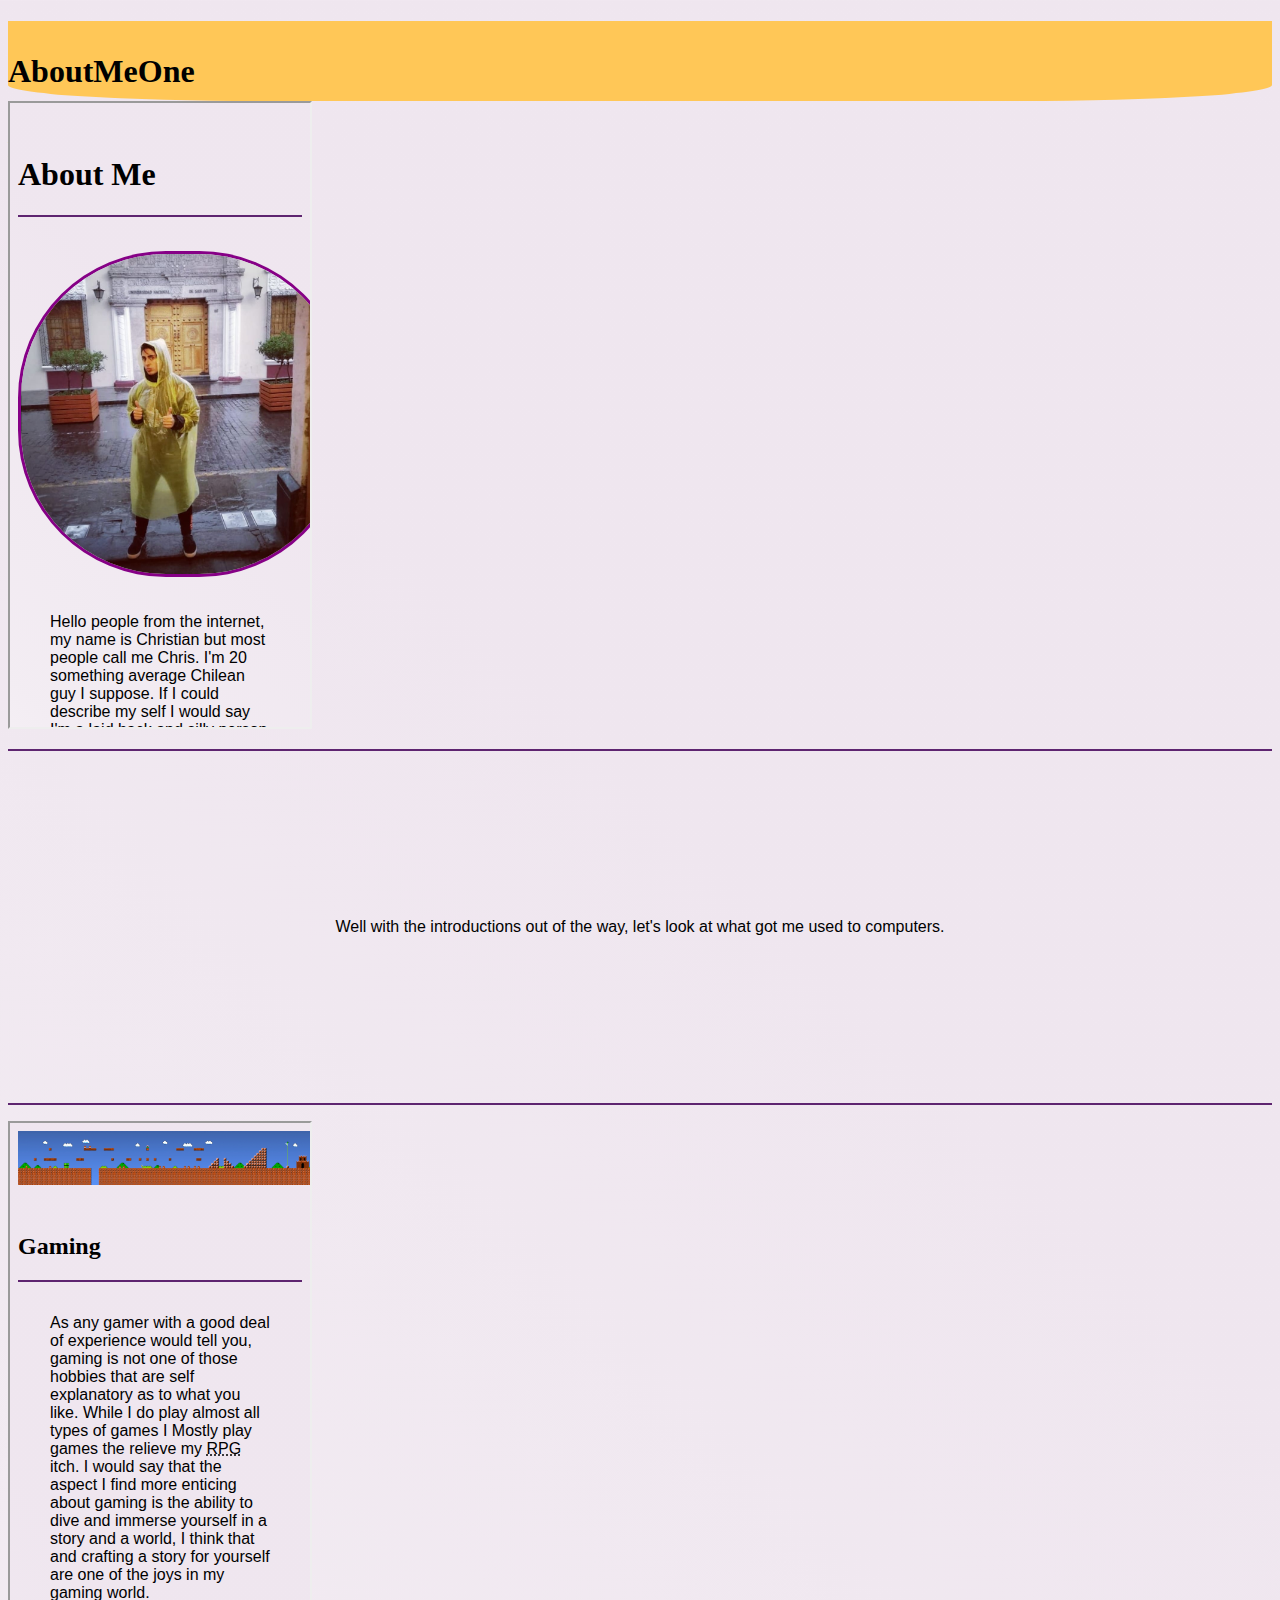
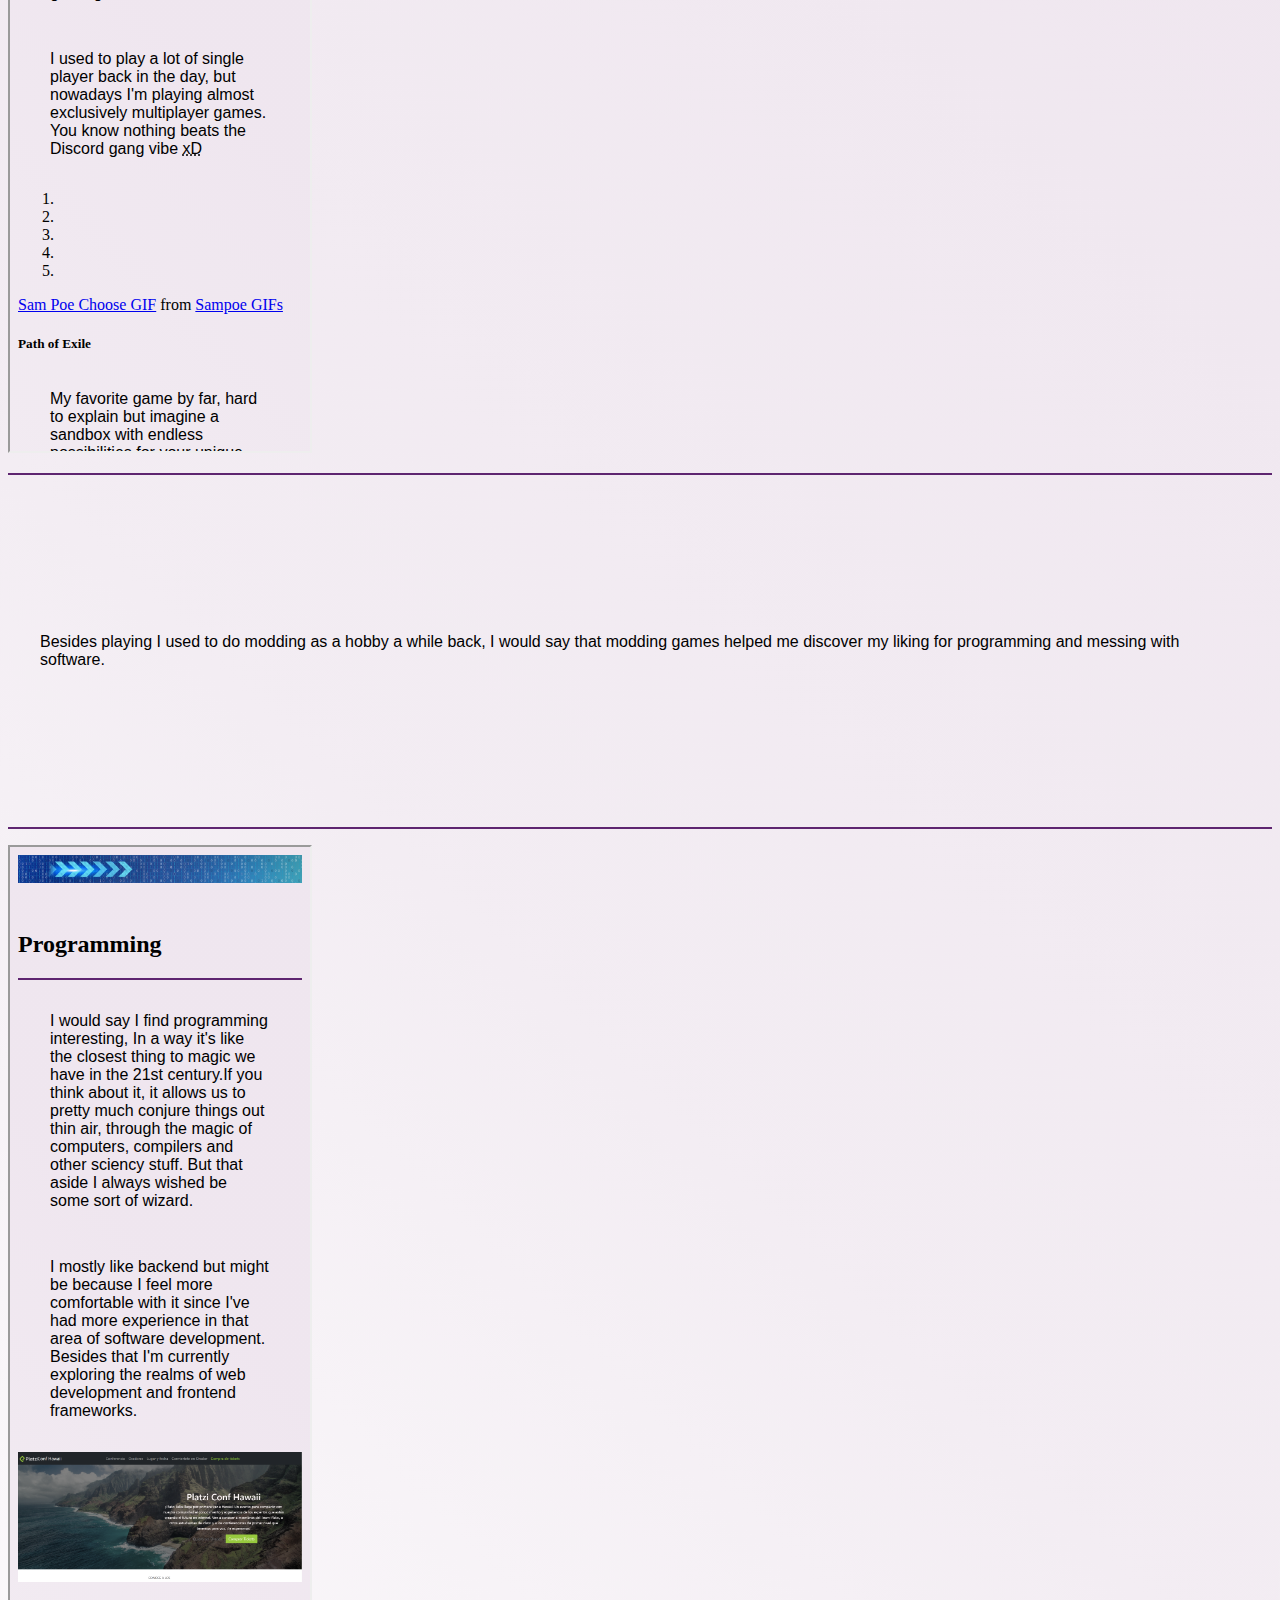
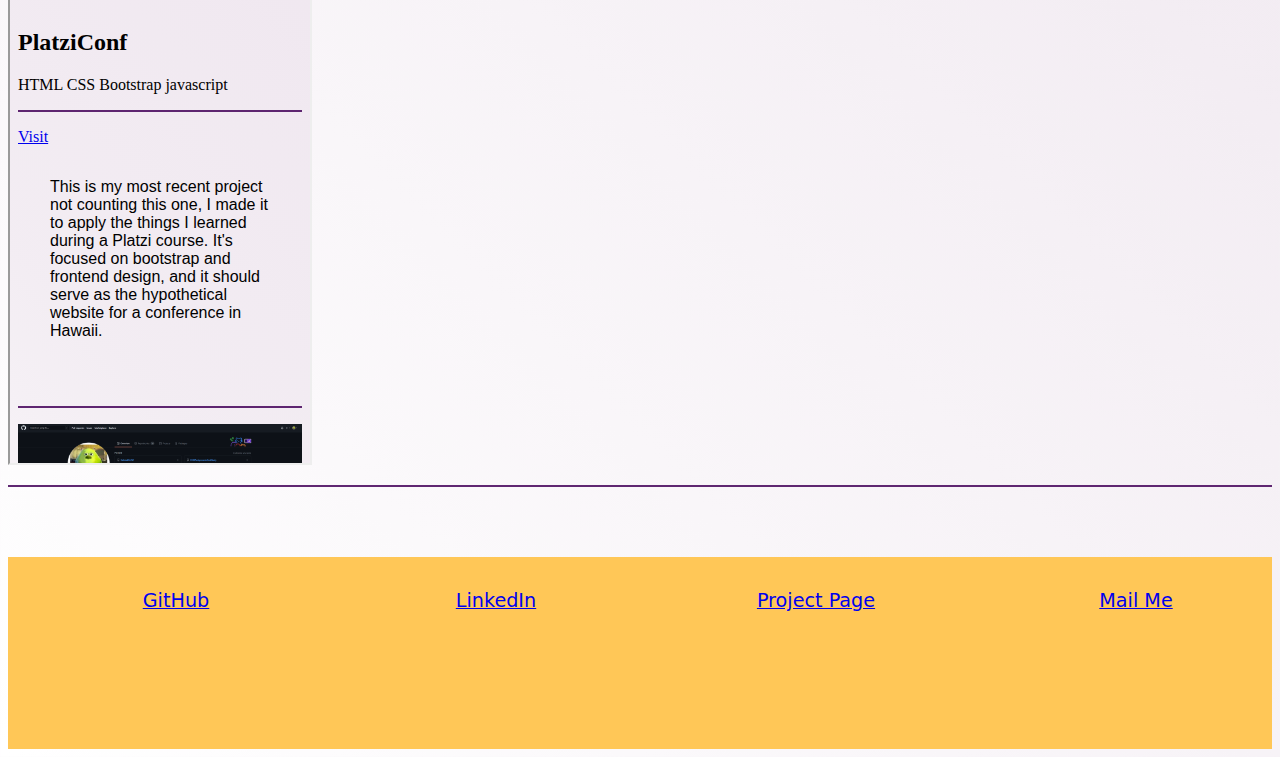
==== commit 288d1bb8: "Index and programming sections done, doing final parts of the games section" ====
--- a/index.html
+++ b/index.html
@@ -41,15 +41,17 @@
           <div id="content-window"></div>
         </iframe>
       </div>
-      <div class="row">
-        <p>
-          Well with the introductions out of the way, let's look at what got me used to computers.
-        </p>
+      <!-- SEPARATION -->
+      <div class="line-separator"></div>
+      <div class="container-fluid">
+        <div class="sector-separator">
+          <p class="text-center">
+            Well with the introductions out of the way, let's look at what got me used to computers.
+          </p>
+        </div>
       </div>
+      <div class="line-separator"></div>
   </section>
-  <div class="container-fluid">
-    <div class="line-separator"></div>
-  </div>
   <!-- /ABOUT ME -->
   <!-- GAMING -->
   <section id="gaming">
@@ -59,23 +61,17 @@
           <div id="content-window"></div>
         </iframe>
       </div>
-      <div class="row">
-        <p>
-          Lwworem ipsum dolor sit amet, consectetur adipiscing elit. Fusce orci elit, pulvinar eget volutpat
-          vel, placerat quis ipsum. Lorem ipsum dolor sit amet, consectetur adipiscing elit. Sed sollicitudin
-          purus sit amet rhoncus condimentum. Morbi luctus aliquam egestas. Orci varius natoque penatibus et
-          magnis dis parturient montes, nascetur ridiculus mus. Aenean porttitor est nunc, ac pulvinar leo
-          eleifend id. Quisque a semper eros. Nullam condimentum velit id sem aliquet dapibus. Duis at metus
-          sit amet lorem facilisis vehicula. In at neque ut ipsum efficitur rutrum quis ac enim. Proin et
-          lectus quis velit malesuada aliquam. Nam suscipit nisl sit amet fringilla dictum. Suspendisse
-          rutrum, dui sit amet placerat vestibulum, dui ex tristique diam, et sodales libero velit a enim.
-          Donec neque sapien, facilisis nec dui nec, posuere iaculis nisl.
-        </p>
+    </div>
+    <div class="line-separator"></div>
+    <div class="container-fluid">
+      <div class="sector-separator">
+        <p class="text-center">
+          Besides playing I used to do modding as a hobby a while back, I would say that modding games helped me
+          discover my liking for programming and messing with software. </p>
       </div>
+    </div>
+    <div class="line-separator"></div>
   </section>
-  <div class="container-fluid">
-    <div class="line-separator"></div>
-  </div>
   <!-- /GAMING -->
   <!-- PROGRAMMING -->
   <section id="programming">
@@ -85,23 +81,14 @@
           <div id="content-window"></div>
         </iframe>
       </div>
-      <div class="row">
-        <p>
-          Lorem ipsum dolor sit amet, consectetur adipiscing elit. Fusce orci elit, pulvinar eget volutpat
-          vel, placerat quis ipsum. Lorem ipsum dolor sit amet, consectetur adipiscing elit. Sed sollicitudin
-          purus sit amet rhoncus condimentum. Morbi luctus aliquam egestas. Orci varius natoque penatibus et
-          magnis dis parturient montes, nascetur ridiculus mus. Aenean porttitor est nunc, ac pulvinar leo
-          eleifend id. Quisque a semper eros. Nullam condimentum velit id sem aliquet dapibus. Duis at metus
-          sit amet lorem facilisis vehicula. In at neque ut ipsum efficitur rutrum quis ac enim. Proin et
-          lectus quis velit malesuada aliquam. Nam suscipit nisl sit amet fringilla dictum. Suspendisse
-          rutrum, dui sit amet placerat vestibulum, dui ex tristique diam, et sodales libero velit a enim.
-          Donec neque sapien, facilisis nec dui nec, posuere iaculis nisl.
-        </p>
+      <div class="container-fluid">
+        <div class="line-separator"></div>
       </div>
+    </div>
   </section>
-  <div class="container-fluid">
-    <div class="line-separator"></div>
-  </div>
+  <br>
+  <br>
+  <br>
   <!-- /PROGRAMMING -->
   <!-- FOOTER -->
   <section id="footer" class="theme-day">
--- a/Resources/index.css
+++ b/Resources/index.css
@@ -26,6 +26,14 @@
      filter: progid: DXImageTransform.Microsoft.gradient( startColorstr="#ffc857", endColorstr="#ff715b", GradientType=1 );
      color: black;
 }
+
+.tooltip-dark~.tooltip>.tooltip-inner {
+    background-color: black;
+  }
+  
+  .tooltip-dark~.tooltip>.tooltip-arrow {
+    border-bottom-color: black;
+  }
 
 h1 {
     font-family:Cambria, Cochin, Georgia, Times, 'Times New Roman', serif, bold;
@@ -73,6 +81,15 @@
     margin-bottom: 1rem;
     border: 0;
     border-top: 2px solid rgba(67, 0, 88, 0.842);
+}
+
+.sector-separator {
+    display: flex;
+    border: 0;
+    height: 20em;
+    max-width: 100%;
+    justify-content: center;
+    align-items: center;
 }
 /*/SYLE BY COMMON COMPONENTS/*/
 
@@ -125,7 +142,7 @@
         max-width: 100%;
     } 
     #programming iframe {
-        height: 104em;
+        height: 109em;
         max-width: 100%;
     } 
     h2 {
@@ -144,7 +161,7 @@
         max-width: 100%;
     }
     #programming iframe {
-        height: 112em;
+        height: 117em;
         max-width: 100%;
     }  
     h2 {
@@ -163,7 +180,7 @@
         max-width: 100%;
     }
     #programming iframe {
-        height: 120em;
+        height: 125em;
         max-width: 100%;
     } 
     h2 {
@@ -174,15 +191,15 @@
 @media (min-width: 1200px) {
 
     #about iframe {
-        height: 42em;
-        max-width: 100%;
-    }
-    #gaming iframe {
-        height: 54em;
-        max-width: 100%;
-    }
-    #programming iframe {
-        height: 73em;
+        height: 39em;
+        max-width: 100%;
+    }
+    #gaming iframe {
+        height: 58em;
+        max-width: 100%;
+    }
+    #programming iframe {
+        height: 76em;
         max-width: 100%;
     } 
     h2 {
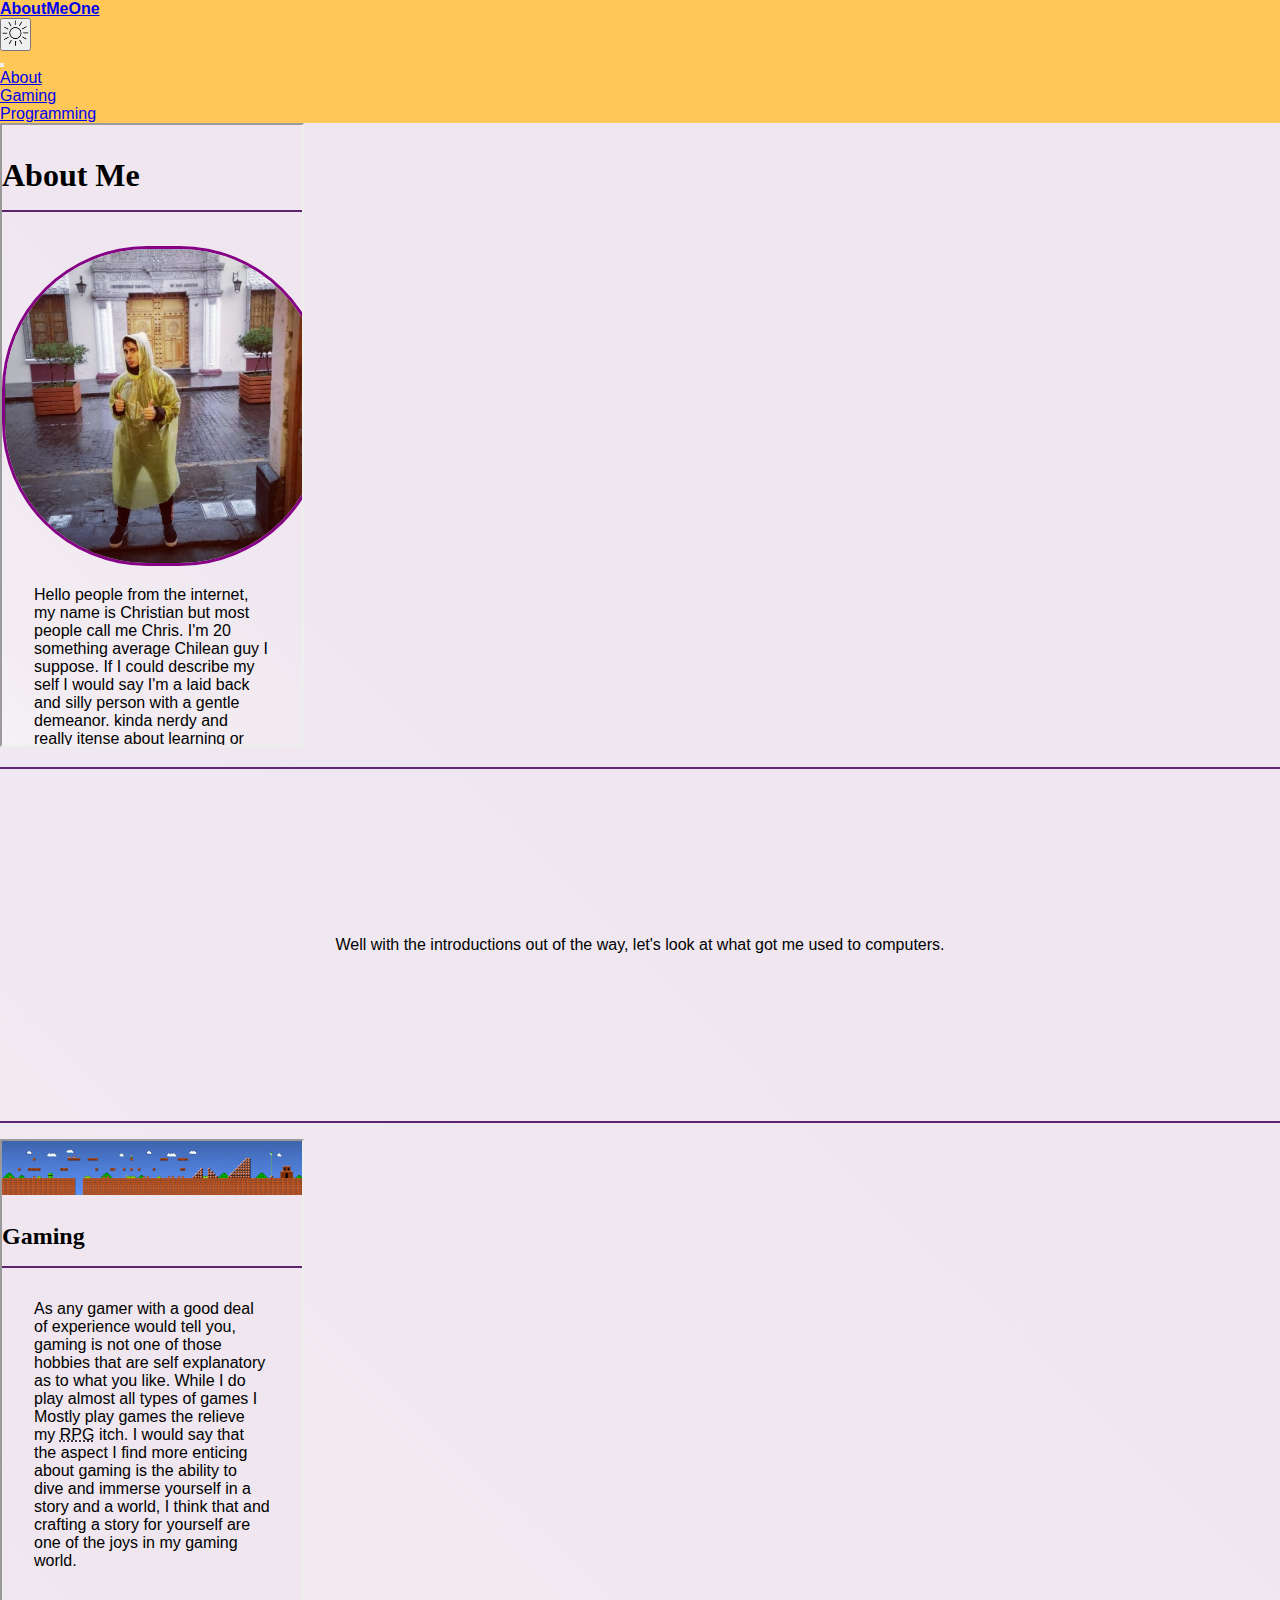
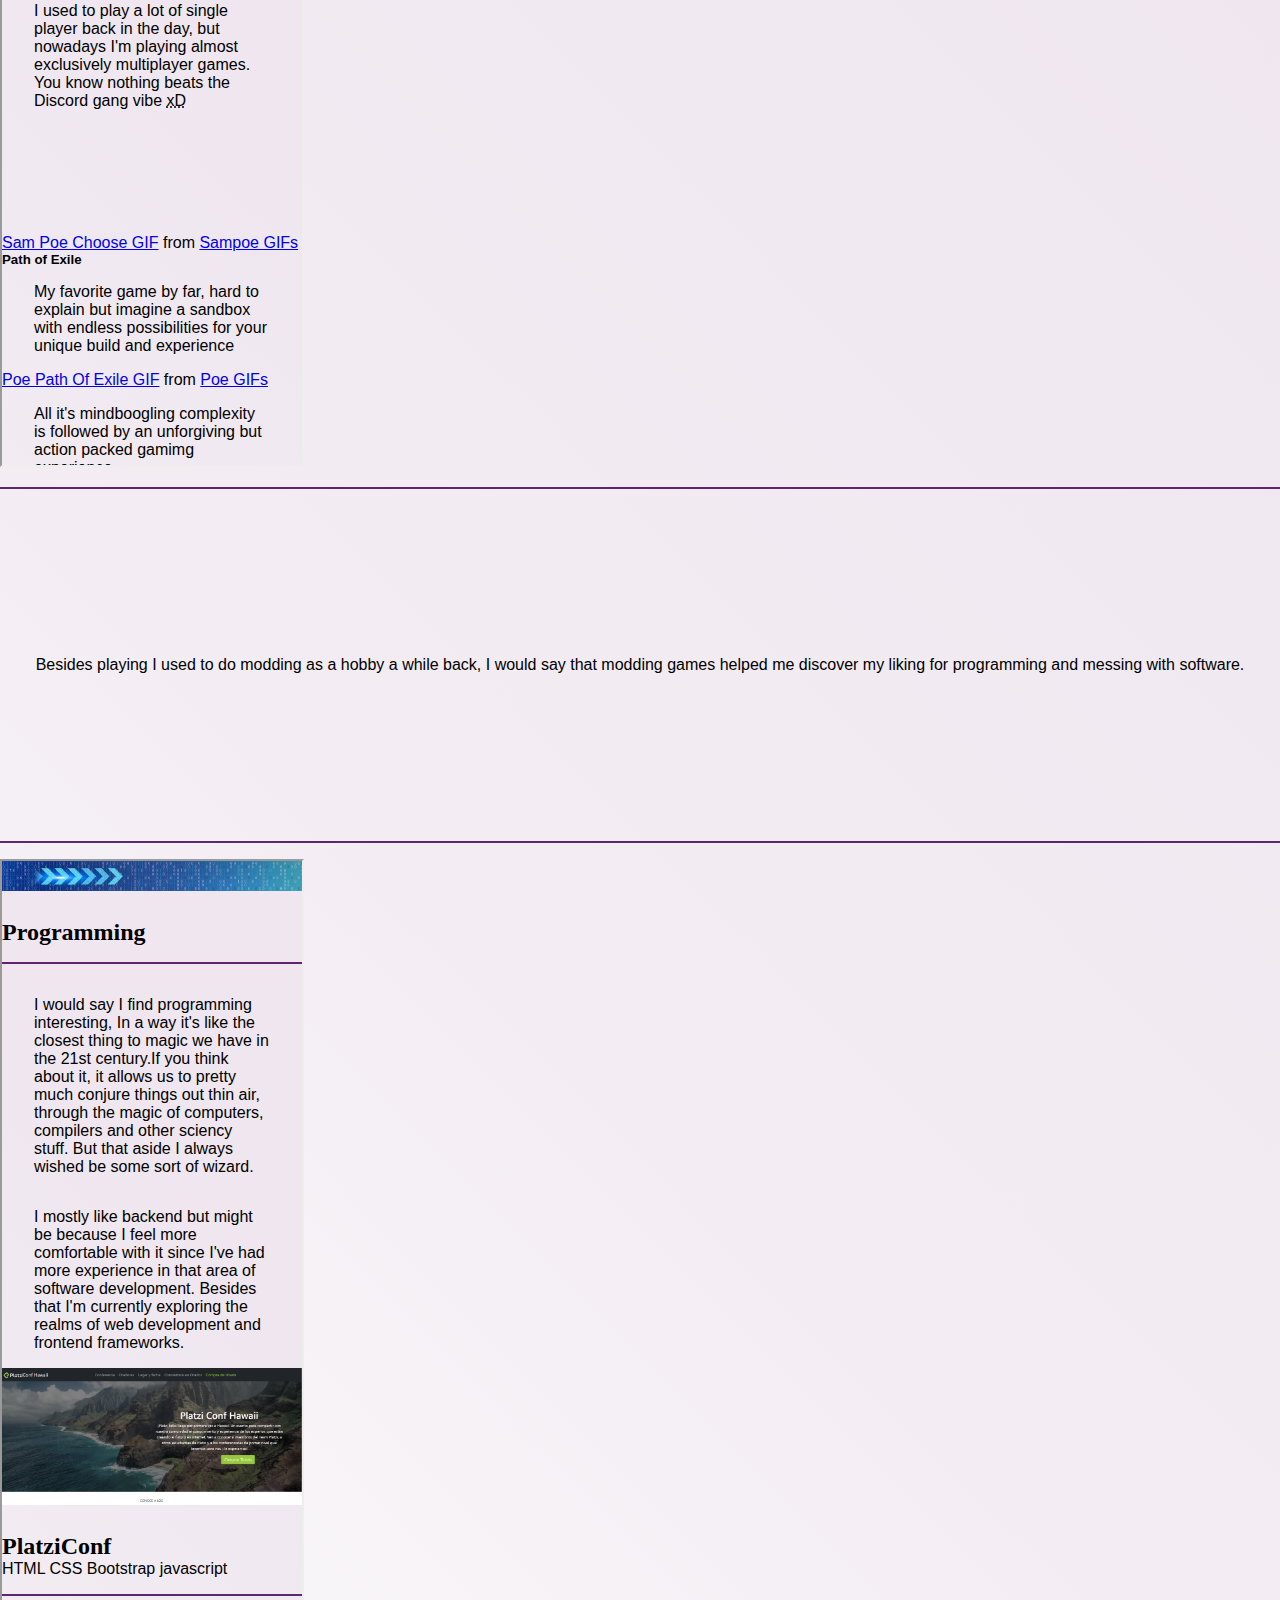
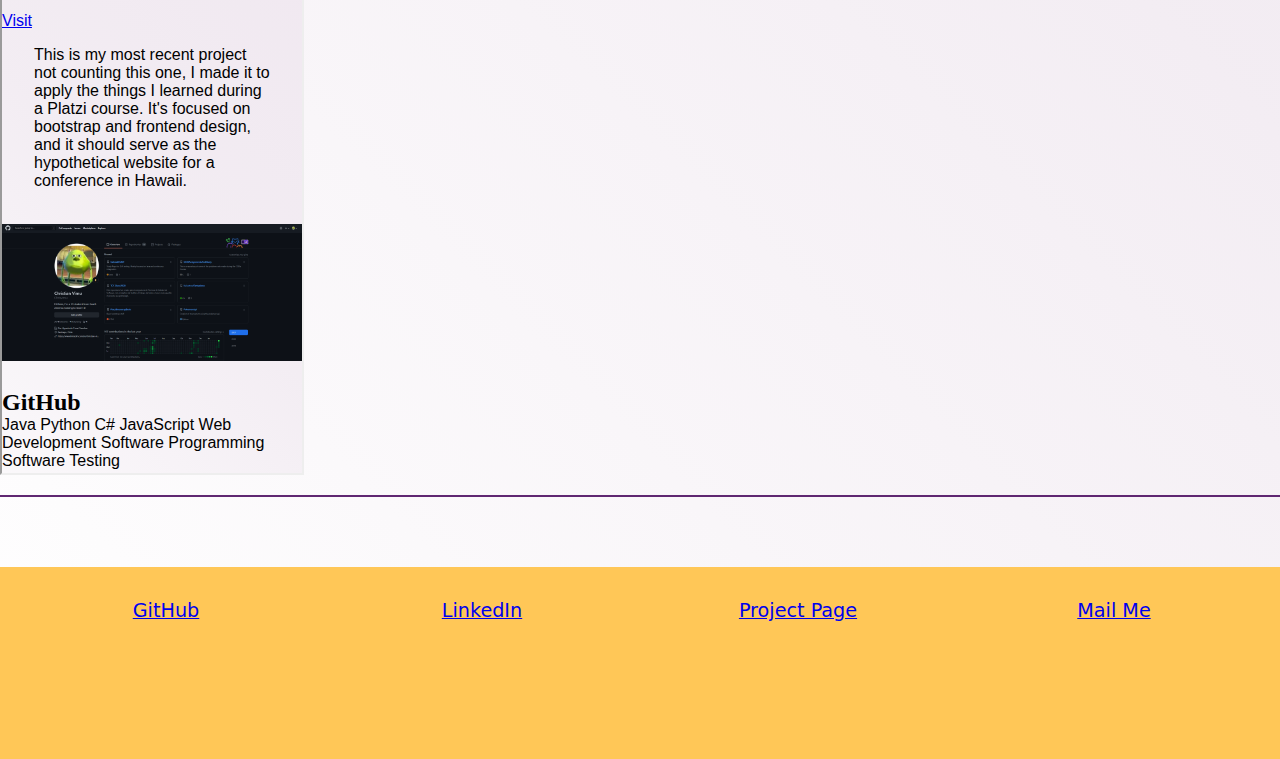
==== commit 4f0e8670: "Navbar done, animation breaks page so I'll leave it like this for a while" ====
--- a/index.html
+++ b/index.html
@@ -4,7 +4,7 @@
 <head>
   <!-- Required meta tags -->
   <meta charset="utf-8">
-  <meta name="viewport" content="width=device-width, initial-scale=1">
+  <meta http-equiv="X-UA-Compatible" name="viewport" content="width=device-width, initial-scale=1, ie=edge">
 
   <!-- Bootstrap CSS -->
   <link href="https://cdn.jsdelivr.net/npm/bootstrap@5.0.0-beta1/dist/css/bootstrap.min.css" rel="stylesheet"
@@ -14,24 +14,34 @@
   <title>Chirstian Vimu</title>
 </head>
 
-<body id="body" class="body-day">
+<body id="body" class="body-day" data-bs-spy="scroll" data-bs-btarget="#navbarSupportedContent">
   <!--HEADER-->
-  <section id="header" class="theme-day sticky-top">
-    <div class="container-fluid text-center">
-      <div class="row">
-        <div class="col-2 text-end align-right">
-          <h1 class="pt-md-2 pt-4">AboutMeOne</h1>
-        </div>
-        <div class="col text-start">
-          <h2 class="text-muted pt-md-2 offset-1">Personal Site</h2>
-        </div>
-        <div class="col-4">
-          <button type="button" class="btn btn-outline-secondary" id="theme-selector"><img src="Resources/sun.png"
-              class="img offset-1" id="theme-image"></button>
-        </div>
+  <nav id="header" class="navbar navbar-expand-lg navbar-dark theme-day sticky-top">
+    <div class="container-fluid">
+      <a class="navbar-brand" href="#">AboutMeOne</a>
+      <div class="col-4">
+        <button type="button" class="btn btn-outline-secondary" id="theme-selector"><img
+            src="Resources/Resources Navbar/sun.png" class="img offset-1" id="theme-image"></button>
+      </div>
+      <button class="navbar-toggler" type="button" data-bs-toggle="collapse" data-bs-target="#navbarSupportedContent"
+        aria-controls="navbarSupportedContent" aria-expanded="false" aria-label="Toggle navigation">
+        <span class="navbar-toggler-icon"></span>
+      </button>
+      <div class="collapse navbar-collapse" id="navbarSupportedContent">
+        <ul class="navbar-nav me-auto mb-2 mb-lg-0 offset-md-2">
+          <li class="nav-item">
+            <a class="nav-link" aria-current="page" href="#about">About</a>
+          </li>
+          <li class="nav-item">
+            <a class="nav-link" href="#gaming">Gaming</a>
+          </li>
+          <li class="nav-item">
+            <a class="nav-link" href="#programming">Programming</a>
+          </li>
+        </ul>
       </div>
     </div>
-  </section>
+  </nav>
   <!-- /HEADER -->
   <!-- ABOUT ME -->
   <section id="about">
@@ -120,7 +130,7 @@
     integrity="sha384-pQQkAEnwaBkjpqZ8RU1fF1AKtTcHJwFl3pblpTlHXybJjHpMYo79HY3hIi4NKxyj"
     crossorigin="anonymous"></script>
   <!-- Custom JS -->
-  <script defer src="./Resources/index.js"></script>
+  <script src="./Resources/index.js"></script>
   <!--/SCRIPTS-->
 </body>
 
--- a/Resources/index.css
+++ b/Resources/index.css
@@ -1,9 +1,18 @@
 /*STYLE SHEET FOR PAGE CONTENTS. SARED BETWEEN HTML FILES*/
-
+* {
+    margin: 0;
+    padding: 0;
+    box-sizing: border-box;
+
+}
+body {
+    font-family: sans-serif;
+  }
 
 /*SYLE BY COMMON COMPONENTS*/
 a:hover {
     font-weight: 900;
+    transition-timing-function: ease-out;
   }
 a .theme-day {
     Color: black;
@@ -94,20 +103,6 @@
 /*/SYLE BY COMMON COMPONENTS/*/
 
 /*STYLE BY SECTIONS*/
-#header {
-    border-radius: 0 0 20% 20%;
-    height: 5em;
-}
-#header img {
-    height: 4em;
-    width: 4em;
-}
-#header button {
-    align-self: flex-end center;
-    padding-right: 1em;
-    border-radius: 50%;
-}
-
 #footer {
     width: 100%;
     position: relative;
@@ -131,6 +126,12 @@
     border-radius: 15%;
 }
 /* CSS screens 320px o above */
+
+#header img {
+    max-width: 2em;
+    max-height: 2em;
+    align-self: center;
+}
 @media (min-width: 320px) {
 
     #about iframe {
@@ -138,7 +139,7 @@
         max-width: 100%;
     } 
     #gaming iframe {
-        height: 69em;
+        height: 74em;
         max-width: 100%;
     } 
     #programming iframe {
@@ -187,6 +188,7 @@
         visibility: visible;
     }
 }
+
 /* CSS screens 1200px o above */
 @media (min-width: 1200px) {
 
@@ -205,6 +207,7 @@
     h2 {
         visibility: visible;
     }
+
 }
 #about img {
     border-radius: 45%;
@@ -225,7 +228,7 @@
     width: 100%;
     height: auto;
     position: relative;
-  text-align: center;
+    text-align: center;
 }
 #programming-header img {
     width:100%!important;
